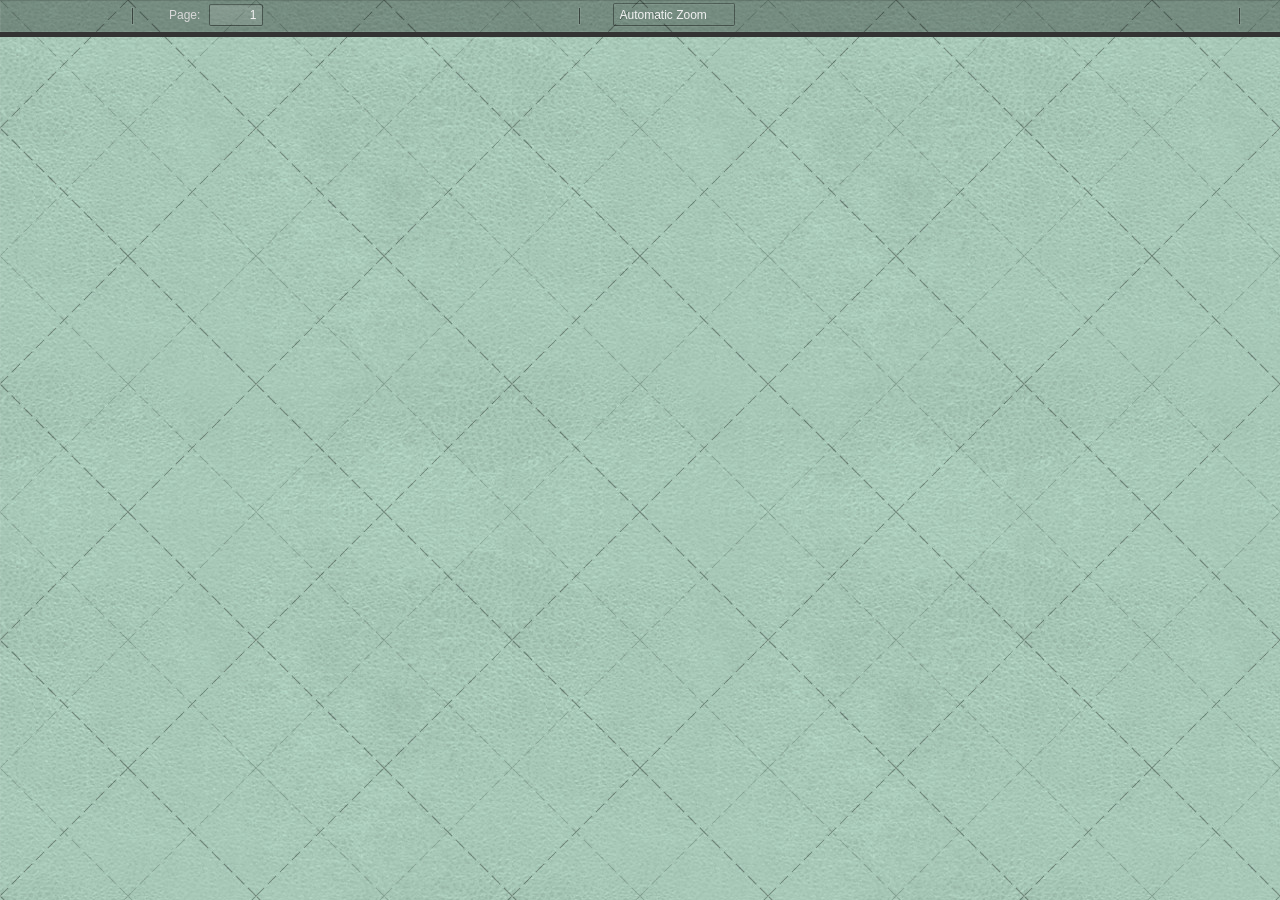
==== index.html @ 66d4f20e "SEO." ====
<!doctype html>
<!--
    Copyright 2012 Mozilla Foundation

    Licensed under the Apache License, Version 2.0 (the "License");
    you may not use this file except in compliance with the License.
    You may obtain a copy of the License at

    http://www.apache.org/licenses/LICENSE-2.0

    Unless required by applicable law or agreed to in writing, software
    distributed under the License is distributed on an "AS IS" BASIS,
    WITHOUT WARRANTIES OR CONDITIONS OF ANY KIND, either express or implied.
    See the License for the specific language governing permissions and
    limitations under the License.

    Adobe CMap resources are covered by their own copyright but the same license:

    Copyright 1990-2015 Adobe Systems Incorporated.

    See https://github.com/adobe-type-tools/cmap-resources
  -->
<html lang="en" dir="ltr" mozdisallowselectionprint moznomarginboxes>
  <head>
    <meta charset="utf-8">
    <meta name="viewport" content="width=device-width, initial-scale=1, maximum-scale=1">
    <meta name="google" content="notranslate">
    <meta http-equiv="X-UA-Compatible" content="IE=edge">
    <title>Kenan Bölükbaşı Resume</title>
    <meta name="author" content="Kenan Bölükbaşı" />
    <meta name="keywords" content="Kenan Bölükbaşı, kenanbölükbaşı, kenanb,
                                   kenanbolukbasi, kenan bolukbasi, twiniwt,
                                   1fps, retro, 6x13games, indie, gamedev,
                                   mobile">
    <meta name="description" content="Game Developer & Designer, CG Generalist, Architect.
                                      Founder, Project Leader and Developer at 6x13 Games.
                                      Theoretical and applied knowledge in programming,
                                      design and media. Broad experience in project management.
                                      Experience in 3D (mesh, solid & CAD), 2D (raster, vector),
                                      and parametric graphics as well as asset pipelines and
                                      tools development. Blender 3D specialist
                                      (Blender Foundation Certified Trainer)." />
    <meta name="date" content="2017" />
    <!-- OpenGraph -->
    <meta name="og:type" content="article">
    <meta name="og:title" content="Kenan Bölükbaşı Resume">
    <meta name="og:url" content="http://kenanb.com/">
    <meta name="og:image" content="http://kenanb.com/thumbnail.jpg">
    <meta name="og:description" content="Game Developer & Designer, CG Generalist, Architect.
                                         Founder, Project Leader and Developer at 6x13 Games.">
    <!-- Twitter -->
    <meta name="twitter:card" content="summary_large_image">
    <meta name="twitter:site" content="@kenanbolukbasi">
    <meta name="twitter:creator" content="@kenanbolukbasi">
    <!-- Canonical URL -->
    <link rel="canonical" href="http://kenanb.com/" />
    <link rel="me" href="https://kenanb.com/">
    <!-- Icons -->
    <link rel="icon" href="favicon.png" />
    <!-- CSS -->
    <link rel="stylesheet" href="/css/kenanb.css?v=1.0" type="text/css" />
    <link rel="stylesheet" href="/css/viewer.css" type="text/css" />
    <!-- PDFJS -->
    <script src="/js/compatibility.js"></script>
    <link rel="resource" type="application/l10n" href="/locale/locale.properties">
    <script src="/js/l10n.js"></script>
    <script src="/js/pdf.js"></script>
    <script type="text/javascript">
      var DEFAULT_URL = 'kenan_bolukbasi_cv.pdf';
    </script>
    <!-- <script src="/js/debugger.js"></script> -->
    <script src="/js/viewer.js"></script>

  </head>
  <body tabindex="1" class="loadingInProgress">
    <!-- <object data="kenan_bolukbasi_cv.pdf" type="application/pdf" width="100%" height="100%"> -->
    <!--   <iframe src="kenan_bolukbasi_cv.pdf" style="border: none;" width="100%" height="100%"> -->
    <!--     This browser does not support PDFs. Please download the PDF to view it: <a href="kenan_bolukbasi_cv.pdf">Download PDF</a> -->
    <!--   </iframe> -->
    <!-- </object> -->
    <div id="outerContainer">

      <div id="sidebarContainer">
        <div id="toolbarSidebar">
          <div class="splitToolbarButton toggled">
            <button id="viewThumbnail" class="toolbarButton group toggled" title="Show Thumbnails" tabindex="2" data-l10n-id="thumbs">
              <span data-l10n-id="thumbs_label">Thumbnails</span>
            </button>
            <button id="viewOutline" class="toolbarButton group" title="Show Document Outline" tabindex="3" data-l10n-id="outline">
              <span data-l10n-id="outline_label">Document Outline</span>
            </button>
            <button id="viewAttachments" class="toolbarButton group" title="Show Attachments" tabindex="4" data-l10n-id="attachments">
              <span data-l10n-id="attachments_label">Attachments</span>
            </button>
          </div>
        </div>
        <div id="sidebarContent">
          <div id="thumbnailView">
          </div>
          <div id="outlineView" class="hidden">
          </div>
          <div id="attachmentsView" class="hidden">
          </div>
        </div>
      </div>  <!-- sidebarContainer -->

      <div id="mainContainer">
        <div class="findbar hidden doorHanger hiddenSmallView" id="findbar">
          <label for="findInput" class="toolbarLabel" data-l10n-id="find_label">Find:</label>
          <input id="findInput" class="toolbarField" tabindex="91">
          <div class="splitToolbarButton">
            <button class="toolbarButton findPrevious" title="" id="findPrevious" tabindex="92" data-l10n-id="find_previous">
              <span data-l10n-id="find_previous_label">Previous</span>
            </button>
            <div class="splitToolbarButtonSeparator"></div>
            <button class="toolbarButton findNext" title="" id="findNext" tabindex="93" data-l10n-id="find_next">
              <span data-l10n-id="find_next_label">Next</span>
            </button>
          </div>
          <input type="checkbox" id="findHighlightAll" class="toolbarField" tabindex="94">
          <label for="findHighlightAll" class="toolbarLabel" data-l10n-id="find_highlight">Highlight all</label>
          <input type="checkbox" id="findMatchCase" class="toolbarField" tabindex="95">
          <label for="findMatchCase" class="toolbarLabel" data-l10n-id="find_match_case_label">Match case</label>
          <span id="findResultsCount" class="toolbarLabel hidden"></span>
          <span id="findMsg" class="toolbarLabel"></span>
        </div>  <!-- findbar -->

        <div id="secondaryToolbar" class="secondaryToolbar hidden doorHangerRight">
          <div id="secondaryToolbarButtonContainer">
            <button id="secondaryPresentationMode" class="secondaryToolbarButton presentationMode visibleLargeView" title="Switch to Presentation Mode" tabindex="51" data-l10n-id="presentation_mode">
              <span data-l10n-id="presentation_mode_label">Presentation Mode</span>
            </button>

            <button id="secondaryOpenFile" class="secondaryToolbarButton openFile visibleLargeView" title="Open File" tabindex="52" data-l10n-id="open_file">
              <span data-l10n-id="open_file_label">Open</span>
            </button>

            <button id="secondaryPrint" class="secondaryToolbarButton print visibleMediumView" title="Print" tabindex="53" data-l10n-id="print">
              <span data-l10n-id="print_label">Print</span>
            </button>

            <button id="secondaryDownload" class="secondaryToolbarButton download visibleMediumView" title="Download" tabindex="54" data-l10n-id="download">
              <span data-l10n-id="download_label">Download</span>
            </button>

            <a href="#" id="secondaryViewBookmark" class="secondaryToolbarButton bookmark visibleSmallView" title="Current view (copy or open in new window)" tabindex="55" data-l10n-id="bookmark">
              <span data-l10n-id="bookmark_label">Current View</span>
            </a>

            <div class="horizontalToolbarSeparator visibleLargeView"></div>

            <button id="firstPage" class="secondaryToolbarButton firstPage" title="Go to First Page" tabindex="56" data-l10n-id="first_page">
              <span data-l10n-id="first_page_label">Go to First Page</span>
            </button>
            <button id="lastPage" class="secondaryToolbarButton lastPage" title="Go to Last Page" tabindex="57" data-l10n-id="last_page">
              <span data-l10n-id="last_page_label">Go to Last Page</span>
            </button>

            <div class="horizontalToolbarSeparator"></div>

            <button id="pageRotateCw" class="secondaryToolbarButton rotateCw" title="Rotate Clockwise" tabindex="58" data-l10n-id="page_rotate_cw">
              <span data-l10n-id="page_rotate_cw_label">Rotate Clockwise</span>
            </button>
            <button id="pageRotateCcw" class="secondaryToolbarButton rotateCcw" title="Rotate Counterclockwise" tabindex="59" data-l10n-id="page_rotate_ccw">
              <span data-l10n-id="page_rotate_ccw_label">Rotate Counterclockwise</span>
            </button>

            <div class="horizontalToolbarSeparator"></div>

            <button id="toggleHandTool" class="secondaryToolbarButton handTool" title="Enable hand tool" tabindex="60" data-l10n-id="hand_tool_enable">
              <span data-l10n-id="hand_tool_enable_label">Enable hand tool</span>
            </button>

            <div class="horizontalToolbarSeparator"></div>

            <button id="documentProperties" class="secondaryToolbarButton documentProperties" title="Document Properties…" tabindex="61" data-l10n-id="document_properties">
              <span data-l10n-id="document_properties_label">Document Properties…</span>
            </button>
          </div>
        </div>  <!-- secondaryToolbar -->

        <div class="toolbar">
          <div id="toolbarContainer">
            <div id="toolbarViewer">
              <div id="toolbarViewerLeft">
                <button id="sidebarToggle" class="toolbarButton" title="Toggle Sidebar" tabindex="11" data-l10n-id="toggle_sidebar">
                  <span data-l10n-id="toggle_sidebar_label">Toggle Sidebar</span>
                </button>
                <div class="toolbarButtonSpacer"></div>
                <button id="viewFind" class="toolbarButton group hiddenSmallView" title="Find in Document" tabindex="12" data-l10n-id="findbar">
                  <span data-l10n-id="findbar_label">Find</span>
                </button>
                <div class="splitToolbarButton">
                  <button class="toolbarButton pageUp" title="Previous Page" id="previous" tabindex="13" data-l10n-id="previous">
                    <span data-l10n-id="previous_label">Previous</span>
                  </button>
                  <div class="splitToolbarButtonSeparator"></div>
                  <button class="toolbarButton pageDown" title="Next Page" id="next" tabindex="14" data-l10n-id="next">
                    <span data-l10n-id="next_label">Next</span>
                  </button>
                </div>
                <label id="pageNumberLabel" class="toolbarLabel" for="pageNumber" data-l10n-id="page_label">Page: </label>
                <input type="number" id="pageNumber" class="toolbarField pageNumber" value="1" size="4" min="1" tabindex="15">
                <span id="numPages" class="toolbarLabel"></span>
              </div>
              <div id="toolbarViewerRight">
                <button id="presentationMode" class="toolbarButton presentationMode hiddenLargeView" title="Switch to Presentation Mode" tabindex="31" data-l10n-id="presentation_mode">
                  <span data-l10n-id="presentation_mode_label">Presentation Mode</span>
                </button>

                <button id="openFile" class="toolbarButton openFile hiddenLargeView" title="Open File" tabindex="32" data-l10n-id="open_file">
                  <span data-l10n-id="open_file_label">Open</span>
                </button>

                <button id="print" class="toolbarButton print hiddenMediumView" title="Print" tabindex="33" data-l10n-id="print">
                  <span data-l10n-id="print_label">Print</span>
                </button>

                <button id="download" class="toolbarButton download hiddenMediumView" title="Download" tabindex="34" data-l10n-id="download">
                  <span data-l10n-id="download_label">Download</span>
                </button>
                <a href="#" id="viewBookmark" class="toolbarButton bookmark hiddenSmallView" title="Current view (copy or open in new window)" tabindex="35" data-l10n-id="bookmark">
                  <span data-l10n-id="bookmark_label">Current View</span>
                </a>

                <div class="verticalToolbarSeparator hiddenSmallView"></div>

                <button id="secondaryToolbarToggle" class="toolbarButton" title="Tools" tabindex="36" data-l10n-id="tools">
                  <span data-l10n-id="tools_label">Tools</span>
                </button>
              </div>
              <div class="outerCenter">
                <div class="innerCenter" id="toolbarViewerMiddle">
                  <div class="splitToolbarButton">
                    <button id="zoomOut" class="toolbarButton zoomOut" title="Zoom Out" tabindex="21" data-l10n-id="zoom_out">
                      <span data-l10n-id="zoom_out_label">Zoom Out</span>
                    </button>
                    <div class="splitToolbarButtonSeparator"></div>
                    <button id="zoomIn" class="toolbarButton zoomIn" title="Zoom In" tabindex="22" data-l10n-id="zoom_in">
                      <span data-l10n-id="zoom_in_label">Zoom In</span>
                    </button>
                  </div>
                  <span id="scaleSelectContainer" class="dropdownToolbarButton">
                    <select id="scaleSelect" title="Zoom" tabindex="23" data-l10n-id="zoom">
                      <option id="pageAutoOption" title="" value="auto" selected="selected" data-l10n-id="page_scale_auto">Automatic Zoom</option>
                      <option id="pageActualOption" title="" value="page-actual" data-l10n-id="page_scale_actual">Actual Size</option>
                      <option id="pageFitOption" title="" value="page-fit" data-l10n-id="page_scale_fit">Fit Page</option>
                      <option id="pageWidthOption" title="" value="page-width" data-l10n-id="page_scale_width">Full Width</option>
                      <option id="customScaleOption" title="" value="custom"></option>
                      <option title="" value="0.5" data-l10n-id="page_scale_percent" data-l10n-args='{ "scale": 50 }'>50%</option>
                      <option title="" value="0.75" data-l10n-id="page_scale_percent" data-l10n-args='{ "scale": 75 }'>75%</option>
                      <option title="" value="1" data-l10n-id="page_scale_percent" data-l10n-args='{ "scale": 100 }'>100%</option>
                      <option title="" value="1.25" data-l10n-id="page_scale_percent" data-l10n-args='{ "scale": 125 }'>125%</option>
                      <option title="" value="1.5" data-l10n-id="page_scale_percent" data-l10n-args='{ "scale": 150 }'>150%</option>
                      <option title="" value="2" data-l10n-id="page_scale_percent" data-l10n-args='{ "scale": 200 }'>200%</option>
                      <option title="" value="3" data-l10n-id="page_scale_percent" data-l10n-args='{ "scale": 300 }'>300%</option>
                      <option title="" value="4" data-l10n-id="page_scale_percent" data-l10n-args='{ "scale": 400 }'>400%</option>
                    </select>
                  </span>
                </div>
              </div>
            </div>
            <div id="loadingBar">
              <div class="progress">
                <div class="glimmer">
                </div>
              </div>
            </div>
          </div>
        </div>

        <menu type="context" id="viewerContextMenu">
          <menuitem id="contextFirstPage" label="First Page"
                    data-l10n-id="first_page"></menuitem>
          <menuitem id="contextLastPage" label="Last Page"
                    data-l10n-id="last_page"></menuitem>
          <menuitem id="contextPageRotateCw" label="Rotate Clockwise"
                    data-l10n-id="page_rotate_cw"></menuitem>
          <menuitem id="contextPageRotateCcw" label="Rotate Counter-Clockwise"
                    data-l10n-id="page_rotate_ccw"></menuitem>
        </menu>

        <div id="viewerContainer" tabindex="0">
          <div id="viewer" class="pdfViewer"></div>
        </div>

        <div id="errorWrapper" hidden='true'>
          <div id="errorMessageLeft">
            <span id="errorMessage"></span>
            <button id="errorShowMore" data-l10n-id="error_more_info">
              More Information
            </button>
            <button id="errorShowLess" data-l10n-id="error_less_info" hidden='true'>
              Less Information
            </button>
          </div>
          <div id="errorMessageRight">
            <button id="errorClose" data-l10n-id="error_close">
              Close
            </button>
          </div>
          <div class="clearBoth"></div>
          <textarea id="errorMoreInfo" hidden='true' readonly="readonly"></textarea>
        </div>
      </div> <!-- mainContainer -->

      <div id="overlayContainer" class="hidden">
        <div id="passwordOverlay" class="container hidden">
          <div class="dialog">
            <div class="row">
              <p id="passwordText" data-l10n-id="password_label">Enter the password to open this PDF file:</p>
            </div>
            <div class="row">
              <!-- The type="password" attribute is set via script, to prevent warnings in Firefox for all http:// documents. -->
              <input id="password" class="toolbarField">
            </div>
            <div class="buttonRow">
              <button id="passwordCancel" class="overlayButton"><span data-l10n-id="password_cancel">Cancel</span></button>
              <button id="passwordSubmit" class="overlayButton"><span data-l10n-id="password_ok">OK</span></button>
            </div>
          </div>
        </div>
        <div id="documentPropertiesOverlay" class="container hidden">
          <div class="dialog">
            <div class="row">
              <span data-l10n-id="document_properties_file_name">File name:</span> <p id="fileNameField">-</p>
            </div>
            <div class="row">
              <span data-l10n-id="document_properties_file_size">File size:</span> <p id="fileSizeField">-</p>
            </div>
            <div class="separator"></div>
            <div class="row">
              <span data-l10n-id="document_properties_title">Title:</span> <p id="titleField">-</p>
            </div>
            <div class="row">
              <span data-l10n-id="document_properties_author">Author:</span> <p id="authorField">-</p>
            </div>
            <div class="row">
              <span data-l10n-id="document_properties_subject">Subject:</span> <p id="subjectField">-</p>
            </div>
            <div class="row">
              <span data-l10n-id="document_properties_keywords">Keywords:</span> <p id="keywordsField">-</p>
            </div>
            <div class="row">
              <span data-l10n-id="document_properties_creation_date">Creation Date:</span> <p id="creationDateField">-</p>
            </div>
            <div class="row">
              <span data-l10n-id="document_properties_modification_date">Modification Date:</span> <p id="modificationDateField">-</p>
            </div>
            <div class="row">
              <span data-l10n-id="document_properties_creator">Creator:</span> <p id="creatorField">-</p>
            </div>
            <div class="separator"></div>
            <div class="row">
              <span data-l10n-id="document_properties_producer">PDF Producer:</span> <p id="producerField">-</p>
            </div>
            <div class="row">
              <span data-l10n-id="document_properties_version">PDF Version:</span> <p id="versionField">-</p>
            </div>
            <div class="row">
              <span data-l10n-id="document_properties_page_count">Page Count:</span> <p id="pageCountField">-</p>
            </div>
            <div class="buttonRow">
              <button id="documentPropertiesClose" class="overlayButton"><span data-l10n-id="document_properties_close">Close</span></button>
            </div>
          </div>
        </div>
      </div>  <!-- overlayContainer -->

    </div> <!-- outerContainer -->
    <div id="printContainer"></div>
    <div id="mozPrintCallback-shim" hidden>
      <style>
        @media print {
        #printContainer div {
        page-break-after: always;
        page-break-inside: avoid;
        }
        }
      </style>
      <style scoped>
        #mozPrintCallback-shim {
        position: fixed;
        top: 0;
        left: 0;
        height: 100%;
        width: 100%;
        z-index: 9999999;

        display: block;
        text-align: center;
        background-color: rgba(0, 0, 0, 0.5);
        }
        #mozPrintCallback-shim[hidden] {
        display: none;
        }
        @media print {
        #mozPrintCallback-shim {
        display: none;
        }
        }

        #mozPrintCallback-shim .mozPrintCallback-dialog-box {
        display: inline-block;
        margin: -50px auto 0;
        position: relative;
        top: 45%;
        left: 0;
        min-width: 220px;
        max-width: 400px;

        padding: 9px;

        border: 1px solid hsla(0, 0%, 0%, .5);
        border-radius: 2px;
        box-shadow: 0 1px 4px rgba(0, 0, 0, 0.3);

        background-color: #474747;

        color: hsl(0, 0%, 85%);
        font-size: 16px;
        line-height: 20px;
        }
        #mozPrintCallback-shim .progress-row {
        clear: both;
        padding: 1em 0;
        }
        #mozPrintCallback-shim progress {
        width: 100%;
        }
        #mozPrintCallback-shim .relative-progress {
        clear: both;
        float: right;
        }
        #mozPrintCallback-shim .progress-actions {
        clear: both;
        }
      </style>
      <div class="mozPrintCallback-dialog-box">
        <!-- TODO: Localise the following strings -->
        Preparing document for printing...
        <div class="progress-row">
          <progress value="0" max="100"></progress>
          <span class="relative-progress">0%</span>
        </div>
        <div class="progress-actions">
          <input type="button" value="Cancel" class="mozPrintCallback-cancel">
        </div>
      </div>
    </div>

  </body>
</html>
---- css/kenanb.css ----
body {
    height: 98vh;
}

body {
    min-height: 98vh;
}
---- css/viewer.css ----
/* Copyright 2014 Mozilla Foundation
 *
 * Licensed under the Apache License, Version 2.0 (the "License");
 * you may not use this file except in compliance with the License.
 * You may obtain a copy of the License at
 *
 *     http://www.apache.org/licenses/LICENSE-2.0
 *
 * Unless required by applicable law or agreed to in writing, software
 * distributed under the License is distributed on an "AS IS" BASIS,
 * WITHOUT WARRANTIES OR CONDITIONS OF ANY KIND, either express or implied.
 * See the License for the specific language governing permissions and
 * limitations under the License.
 */

.textLayer {
  position: absolute;
  left: 0;
  top: 0;
  right: 0;
  bottom: 0;
  overflow: hidden;
  opacity: 0.2;
  line-height: 1.0;
}

.textLayer > div {
  color: transparent;
  position: absolute;
  white-space: pre;
  cursor: text;
  -webkit-transform-origin: 0% 0%;
  -moz-transform-origin: 0% 0%;
  -o-transform-origin: 0% 0%;
  -ms-transform-origin: 0% 0%;
  transform-origin: 0% 0%;
}

.textLayer .highlight {
  margin: -1px;
  padding: 1px;

  background-color: rgb(180, 0, 170);
  border-radius: 4px;
}

.textLayer .highlight.begin {
  border-radius: 4px 0px 0px 4px;
}

.textLayer .highlight.end {
  border-radius: 0px 4px 4px 0px;
}

.textLayer .highlight.middle {
  border-radius: 0px;
}

.textLayer .highlight.selected {
  background-color: rgb(0, 100, 0);
}

.textLayer ::selection { background: rgb(0,0,255); }
.textLayer ::-moz-selection { background: rgb(0,0,255); }

.textLayer .endOfContent {
  display: block;
  position: absolute;
  left: 0px;
  top: 100%;
  right: 0px;
  bottom: 0px;
  z-index: -1;
  cursor: default;
  -webkit-user-select: none;
  -ms-user-select: none;
  -moz-user-select: none;
}

.textLayer .endOfContent.active {
  top: 0px;
}


.annotationLayer section {
  position: absolute;
}

.annotationLayer .linkAnnotation > a {
  position: absolute;
  font-size: 1em;
  top: 0;
  left: 0;
  width: 100%;
  height: 100%;
}

.annotationLayer .linkAnnotation > a /* -ms-a */  {
  background: url("[data-uri]") 0 0 repeat;
}

.annotationLayer .linkAnnotation > a:hover {
  opacity: 0.2;
  background: #ff0;
  box-shadow: 0px 2px 10px #ff0;
}

.annotationLayer .textAnnotation img {
  position: absolute;
  cursor: pointer;
}

.annotationLayer .popupWrapper {
  position: absolute;
  width: 20em;
}

.annotationLayer .popup {
  position: absolute;
  z-index: 200;
  max-width: 20em;
  background-color: #FFFF99;
  box-shadow: 0px 2px 5px #333;
  border-radius: 2px;
  padding: 0.6em;
  margin-left: 5px;
  cursor: pointer;
  word-wrap: break-word;
}

.annotationLayer .popup h1 {
  font-size: 1em;
  border-bottom: 1px solid #000000;
  padding-bottom: 0.2em;
}

.annotationLayer .popup p {
  padding-top: 0.2em;
}

.annotationLayer .highlightAnnotation,
.annotationLayer .underlineAnnotation,
.annotationLayer .squigglyAnnotation,
.annotationLayer .strikeoutAnnotation,
.annotationLayer .fileAttachmentAnnotation {
  cursor: pointer;
}

.pdfViewer .canvasWrapper {
  overflow: hidden;
}

.pdfViewer .page {
  direction: ltr;
  width: 816px;
  height: 1056px;
  margin: 1px auto -8px auto;
  position: relative;
  overflow: visible;
  border: 9px solid transparent;
  background-clip: content-box;
  border-image: url(../images/shadow.png) 9 9 repeat;
  background-color: white;
}

.pdfViewer.removePageBorders .page {
  margin: 0px auto 10px auto;
  border: none;
}

.pdfViewer .page canvas {
  margin: 0;
  display: block;
}

.pdfViewer .page .loadingIcon {
  position: absolute;
  display: block;
  left: 0;
  top: 0;
  right: 0;
  bottom: 0;
  background: url('../images/loading-icon.gif') center no-repeat;
}

.pdfPresentationMode:-webkit-full-screen .pdfViewer .page {
  margin-bottom: 100%;
  border: 0;
}

.pdfPresentationMode:-moz-full-screen .pdfViewer .page {
  margin-bottom: 100%;
  border: 0;
}

.pdfPresentationMode:-ms-fullscreen .pdfViewer .page {
  margin-bottom: 100% !important;
  border: 0;
}

.pdfPresentationMode:fullscreen .pdfViewer .page {
  margin-bottom: 100%;
  border: 0;
}

* {
  padding: 0;
  margin: 0;
}

html {
  height: 100%;
  width: 100%;
  /* Font size is needed to make the activity bar the correct size. */
  font-size: 10px;
}

body {
  height: 100%;
  width: 100%;
  background-color: #404040;
  background-image: url(../images/bg.jpg);
}

body,
input,
button,
select {
  font: message-box;
  outline: none;
}

.hidden {
  display: none !important;
}
[hidden] {
  display: none !important;
}

#viewerContainer.pdfPresentationMode:-webkit-full-screen {
  top: 0px;
  border-top: 2px solid transparent;
  background-color: #000;
  width: 100%;
  height: 100%;
  overflow: hidden;
  cursor: none;
  -webkit-user-select: none;
}

#viewerContainer.pdfPresentationMode:-moz-full-screen {
  top: 0px;
  border-top: 2px solid transparent;
  background-color: #000;
  width: 100%;
  height: 100%;
  overflow: hidden;
  cursor: none;
  -moz-user-select: none;
}

#viewerContainer.pdfPresentationMode:-ms-fullscreen {
  top: 0px !important;
  border-top: 2px solid transparent;
  width: 100%;
  height: 100%;
  overflow: hidden !important;
  cursor: none;
  -ms-user-select: none;
}

#viewerContainer.pdfPresentationMode:-ms-fullscreen::-ms-backdrop {
  background-color: #000;
}

#viewerContainer.pdfPresentationMode:fullscreen {
  top: 0px;
  border-top: 2px solid transparent;
  background-color: #000;
  width: 100%;
  height: 100%;
  overflow: hidden;
  cursor: none;
  -webkit-user-select: none;
  -moz-user-select: none;
  -ms-user-select: none;
}

.pdfPresentationMode:-webkit-full-screen a:not(.internalLink) {
  display: none;
}

.pdfPresentationMode:-moz-full-screen a:not(.internalLink) {
  display: none;
}

.pdfPresentationMode:-ms-fullscreen a:not(.internalLink) {
  display: none !important;
}

.pdfPresentationMode:fullscreen a:not(.internalLink) {
  display: none;
}

.pdfPresentationMode:-webkit-full-screen .textLayer > div {
  cursor: none;
}

.pdfPresentationMode:-moz-full-screen .textLayer > div {
  cursor: none;
}

.pdfPresentationMode:-ms-fullscreen .textLayer > div {
  cursor: none;
}

.pdfPresentationMode:fullscreen .textLayer > div {
  cursor: none;
}

.pdfPresentationMode.pdfPresentationModeControls > *,
.pdfPresentationMode.pdfPresentationModeControls .textLayer > div {
  cursor: default;
}

/* outer/inner center provides horizontal center */
.outerCenter {
  pointer-events: none;
  position: relative;
}
html[dir='ltr'] .outerCenter {
  float: right;
  right: 50%;
}
html[dir='rtl'] .outerCenter {
  float: left;
  left: 50%;
}
.innerCenter {
  pointer-events: auto;
  position: relative;
}
html[dir='ltr'] .innerCenter {
  float: right;
  right: -50%;
}
html[dir='rtl'] .innerCenter {
  float: left;
  left: -50%;
}

#outerContainer {
  width: 100%;
  height: 100%;
  position: relative;
}

#sidebarContainer {
  position: absolute;
  top: 0;
  bottom: 0;
  width: 200px;
  visibility: hidden;
  -webkit-transition-duration: 200ms;
  -webkit-transition-timing-function: ease;
  transition-duration: 200ms;
  transition-timing-function: ease;

}
html[dir='ltr'] #sidebarContainer {
  -webkit-transition-property: left;
  transition-property: left;
  left: -200px;
}
html[dir='rtl'] #sidebarContainer {
  -webkit-transition-property: right;
  transition-property: right;
  right: -200px;
}

#outerContainer.sidebarMoving > #sidebarContainer,
#outerContainer.sidebarOpen > #sidebarContainer {
  visibility: visible;
}
html[dir='ltr'] #outerContainer.sidebarOpen > #sidebarContainer {
  left: 0px;
}
html[dir='rtl'] #outerContainer.sidebarOpen > #sidebarContainer {
  right: 0px;
}

#mainContainer {
  position: absolute;
  top: 0;
  right: 0;
  bottom: 0;
  left: 0;
  min-width: 320px;
  -webkit-transition-duration: 200ms;
  -webkit-transition-timing-function: ease;
  transition-duration: 200ms;
  transition-timing-function: ease;
}
html[dir='ltr'] #outerContainer.sidebarOpen > #mainContainer {
  -webkit-transition-property: left;
  transition-property: left;
  left: 200px;
}
html[dir='rtl'] #outerContainer.sidebarOpen > #mainContainer {
  -webkit-transition-property: right;
  transition-property: right;
  right: 200px;
}

#sidebarContent {
  top: 32px;
  bottom: 0;
  overflow: auto;
  -webkit-overflow-scrolling: touch;
  position: absolute;
  width: 200px;
  background-color: hsla(0,0%,0%,.1);
}
html[dir='ltr'] #sidebarContent {
  left: 0;
  box-shadow: inset -1px 0 0 hsla(0,0%,0%,.25);
}
html[dir='rtl'] #sidebarContent {
  right: 0;
  box-shadow: inset 1px 0 0 hsla(0,0%,0%,.25);
}

#viewerContainer {
  overflow: auto;
  -webkit-overflow-scrolling: touch;
  position: absolute;
  top: 32px;
  right: 0;
  bottom: 0;
  left: 0;
  outline: none;
}
html[dir='ltr'] #viewerContainer {
  box-shadow: inset 1px 0 0 hsla(0,0%,100%,.05);
}
html[dir='rtl'] #viewerContainer {
  box-shadow: inset -1px 0 0 hsla(0,0%,100%,.05);
}

.toolbar {
  position: relative;
  left: 0;
  right: 0;
  z-index: 9999;
  cursor: default;
}

#toolbarContainer {
  width: 100%;
}

#toolbarSidebar {
  width: 200px;
  height: 32px;
  background-color: rgba(0, 0, 0, 0.3);
}
html[dir='ltr'] #toolbarSidebar {
  box-shadow: inset -1px 0 0 rgba(0, 0, 0, 0.25),
              inset 0 -1px 0 hsla(0,0%,100%,.05),
              0 1px 0 hsla(0,0%,0%,.15),
              0 0 1px hsla(0,0%,0%,.1);
}
html[dir='rtl'] #toolbarSidebar {
  box-shadow: inset 1px 0 0 rgba(0, 0, 0, 0.25),
              inset 0 1px 0 hsla(0,0%,100%,.05),
              0 1px 0 hsla(0,0%,0%,.15),
              0 0 1px hsla(0,0%,0%,.1);
}

#toolbarContainer, .findbar, .secondaryToolbar {
  position: relative;
  height: 32px;
  background-color: rgba(0, 0, 0, 0.3);
}

html[dir='ltr'] #toolbarContainer, .findbar, .secondaryToolbar {
  box-shadow: inset 1px 0 0 hsla(0,0%,100%,.08),
              inset 0 1px 1px hsla(0,0%,0%,.15),
              inset 0 -1px 0 hsla(0,0%,100%,.05),
              0 1px 0 hsla(0,0%,0%,.15),
              0 1px 1px hsla(0,0%,0%,.1);
}
html[dir='rtl'] #toolbarContainer, .findbar, .secondaryToolbar {
  box-shadow: inset -1px 0 0 hsla(0,0%,100%,.08),
              inset 0 1px 1px hsla(0,0%,0%,.15),
              inset 0 -1px 0 hsla(0,0%,100%,.05),
              0 1px 0 hsla(0,0%,0%,.15),
              0 1px 1px hsla(0,0%,0%,.1);
}

#toolbarViewer {
  height: 32px;
}

#loadingBar {
  position: relative;
  width: 100%;
  height: 4px;
  background-color: #333;
  border-bottom: 1px solid #333;
}

#loadingBar .progress {
  position: absolute;
  top: 0;
  left: 0;
  width: 0%;
  height: 100%;
  background-color: #ddd;
  overflow: hidden;
  -webkit-transition: width 200ms;
  transition: width 200ms;
}

@-webkit-keyframes progressIndeterminate {
  0% { left: -142px; }
  100% { left: 0; }
}

@keyframes progressIndeterminate {
  0% { left: -142px; }
  100% { left: 0; }
}

#loadingBar .progress.indeterminate {
  background-color: #999;
  -webkit-transition: none;
  transition: none;
}

#loadingBar .progress.indeterminate .glimmer {
  position: absolute;
  top: 0;
  left: 0;
  height: 100%;
  width: calc(100% + 150px);

  background: repeating-linear-gradient(135deg,
                                        #bbb 0, #999 5px,
                                        #999 45px, #ddd 55px,
                                        #ddd 95px, #bbb 100px);

  -webkit-animation: progressIndeterminate 950ms linear infinite;
  animation: progressIndeterminate 950ms linear infinite;
}

.findbar, .secondaryToolbar {
  top: 32px;
  position: absolute;
  z-index: 10000;
  height: 32px;

  min-width: 16px;
  padding: 0px 6px 0px 6px;
  margin: 4px 2px 4px 2px;
  color: hsl(0,0%,85%);
  font-size: 12px;
  line-height: 14px;
  text-align: left;
  cursor: default;
}

html[dir='ltr'] .findbar {
  left: 68px;
}

html[dir='rtl'] .findbar {
  right: 68px;
}

.findbar label {
  -webkit-user-select: none;
  -moz-user-select: none;
}

#findInput[data-status="pending"] {
  background-image: url(../images/loading-small.png);
  background-repeat: no-repeat;
  background-position: right;
}
html[dir='rtl'] #findInput[data-status="pending"] {
  background-position: left;
}

.secondaryToolbar {
  padding: 6px;
  height: auto;
  z-index: 30000;
}
html[dir='ltr'] .secondaryToolbar {
  right: 4px;
}
html[dir='rtl'] .secondaryToolbar {
  left: 4px;
}

#secondaryToolbarButtonContainer {
  max-width: 200px;
  max-height: 400px;
  overflow-y: auto;
  -webkit-overflow-scrolling: touch;
  margin-bottom: -4px;
}

.doorHanger,
.doorHangerRight {
  border: 1px solid hsla(0,0%,0%,.5);
  border-radius: 2px;
  box-shadow: 0 1px 4px rgba(0, 0, 0, 0.3);
}
.doorHanger:after, .doorHanger:before,
.doorHangerRight:after, .doorHangerRight:before {
  bottom: 100%;
  border: solid transparent;
  content: " ";
  height: 0;
  width: 0;
  position: absolute;
  pointer-events: none;
}
.doorHanger:after,
.doorHangerRight:after {
  border-bottom-color: hsla(0,0%,32%,.99);
  border-width: 8px;
}
.doorHanger:before,
.doorHangerRight:before {
  border-bottom-color: hsla(0,0%,0%,.5);
  border-width: 9px;
}

html[dir='ltr'] .doorHanger:after,
html[dir='rtl'] .doorHangerRight:after {
  left: 13px;
  margin-left: -8px;
}

html[dir='ltr'] .doorHanger:before,
html[dir='rtl'] .doorHangerRight:before {
  left: 13px;
  margin-left: -9px;
}

html[dir='rtl'] .doorHanger:after,
html[dir='ltr'] .doorHangerRight:after {
  right: 13px;
  margin-right: -8px;
}

html[dir='rtl'] .doorHanger:before,
html[dir='ltr'] .doorHangerRight:before {
  right: 13px;
  margin-right: -9px;
}

#findResultsCount {
  background-color: hsl(0, 0%, 85%);
  color: hsl(0, 0%, 32%);
  text-align: center;
  padding: 3px 4px;
}

#findMsg {
  font-style: italic;
  color: #A6B7D0;
}

#findInput.notFound {
  background-color: rgb(255, 102, 102);
}

html[dir='ltr'] #toolbarViewerLeft {
  margin-left: -1px;
}
html[dir='rtl'] #toolbarViewerRight {
  margin-right: -1px;
}

html[dir='ltr'] #toolbarViewerLeft,
html[dir='rtl'] #toolbarViewerRight {
  position: absolute;
  top: 0;
  left: 0;
}
html[dir='ltr'] #toolbarViewerRight,
html[dir='rtl'] #toolbarViewerLeft {
  position: absolute;
  top: 0;
  right: 0;
}
html[dir='ltr'] #toolbarViewerLeft > *,
html[dir='ltr'] #toolbarViewerMiddle > *,
html[dir='ltr'] #toolbarViewerRight > *,
html[dir='ltr'] .findbar > * {
  position: relative;
  float: left;
}
html[dir='rtl'] #toolbarViewerLeft > *,
html[dir='rtl'] #toolbarViewerMiddle > *,
html[dir='rtl'] #toolbarViewerRight > *,
html[dir='rtl'] .findbar > * {
  position: relative;
  float: right;
}

html[dir='ltr'] .splitToolbarButton {
  margin: 3px 2px 4px 0;
  display: inline-block;
}
html[dir='rtl'] .splitToolbarButton {
  margin: 3px 0 4px 2px;
  display: inline-block;
}
html[dir='ltr'] .splitToolbarButton > .toolbarButton {
  border-radius: 0;
  float: left;
}
html[dir='rtl'] .splitToolbarButton > .toolbarButton {
  border-radius: 0;
  float: right;
}

.toolbarButton,
.secondaryToolbarButton,
.overlayButton {
  border: 0 none;
  background: none;
  width: 32px;
  height: 25px;
}

.toolbarButton > span {
  display: inline-block;
  width: 0;
  height: 0;
  overflow: hidden;
}

.toolbarButton[disabled],
.secondaryToolbarButton[disabled],
.overlayButton[disabled] {
  opacity: .5;
}

.toolbarButton.group {
  margin-right: 0;
}

.splitToolbarButton.toggled .toolbarButton {
  margin: 0;
}

.splitToolbarButton:hover > .toolbarButton,
.splitToolbarButton:focus > .toolbarButton,
.splitToolbarButton.toggled > .toolbarButton,
.toolbarButton.textButton {
  background-color: hsla(0,0%,0%,.12);
  background-image: linear-gradient(hsla(0,0%,100%,.05), hsla(0,0%,100%,0));
  background-clip: padding-box;
  border: 1px solid hsla(0,0%,0%,.35);
  border-color: hsla(0,0%,0%,.32) hsla(0,0%,0%,.38) hsla(0,0%,0%,.42);
  box-shadow: 0 1px 0 hsla(0,0%,100%,.05) inset,
              0 0 1px hsla(0,0%,100%,.15) inset,
              0 1px 0 hsla(0,0%,100%,.05);
  -webkit-transition-property: background-color, border-color, box-shadow;
  -webkit-transition-duration: 150ms;
  -webkit-transition-timing-function: ease;
  transition-property: background-color, border-color, box-shadow;
  transition-duration: 150ms;
  transition-timing-function: ease;

}
.splitToolbarButton > .toolbarButton:hover,
.splitToolbarButton > .toolbarButton:focus,
.dropdownToolbarButton:hover,
.overlayButton:hover,
.overlayButton:focus,
.toolbarButton.textButton:hover,
.toolbarButton.textButton:focus {
  background-color: hsla(0,0%,0%,.2);
  box-shadow: 0 1px 0 hsla(0,0%,100%,.05) inset,
              0 0 1px hsla(0,0%,100%,.15) inset,
              0 0 1px hsla(0,0%,0%,.05);
  z-index: 199;
}
.splitToolbarButton > .toolbarButton {
  position: relative;
}
html[dir='ltr'] .splitToolbarButton > .toolbarButton:first-child,
html[dir='rtl'] .splitToolbarButton > .toolbarButton:last-child {
  position: relative;
  margin: 0;
  margin-right: -1px;
  border-top-left-radius: 2px;
  border-bottom-left-radius: 2px;
  border-right-color: transparent;
}
html[dir='ltr'] .splitToolbarButton > .toolbarButton:last-child,
html[dir='rtl'] .splitToolbarButton > .toolbarButton:first-child {
  position: relative;
  margin: 0;
  margin-left: -1px;
  border-top-right-radius: 2px;
  border-bottom-right-radius: 2px;
  border-left-color: transparent;
}
.splitToolbarButtonSeparator {
  padding: 8px 0;
  width: 1px;
  background-color: hsla(0,0%,0%,.5);
  z-index: 99;
  box-shadow: 0 0 0 1px hsla(0,0%,100%,.08);
  display: inline-block;
  margin: 5px 0;
}
html[dir='ltr'] .splitToolbarButtonSeparator {
  float: left;
}
html[dir='rtl'] .splitToolbarButtonSeparator {
  float: right;
}
.splitToolbarButton:hover > .splitToolbarButtonSeparator,
.splitToolbarButton.toggled > .splitToolbarButtonSeparator {
  padding: 12px 0;
  margin: 1px 0;
  box-shadow: 0 0 0 1px hsla(0,0%,100%,.03);
  -webkit-transition-property: padding;
  -webkit-transition-duration: 10ms;
  -webkit-transition-timing-function: ease;
  transition-property: padding;
  transition-duration: 10ms;
  transition-timing-function: ease;
}

.toolbarButton,
.dropdownToolbarButton,
.secondaryToolbarButton,
.overlayButton {
  min-width: 16px;
  padding: 2px 6px 0;
  border: 1px solid transparent;
  border-radius: 2px;
  color: hsla(0,0%,100%,.8);
  font-size: 12px;
  line-height: 14px;
  -webkit-user-select: none;
  -moz-user-select: none;
  -ms-user-select: none;
  /* Opera does not support user-select, use <... unselectable="on"> instead */
  cursor: default;
  -webkit-transition-property: background-color, border-color, box-shadow;
  -webkit-transition-duration: 150ms;
  -webkit-transition-timing-function: ease;
  transition-property: background-color, border-color, box-shadow;
  transition-duration: 150ms;
  transition-timing-function: ease;
}

html[dir='ltr'] .toolbarButton,
html[dir='ltr'] .overlayButton,
html[dir='ltr'] .dropdownToolbarButton {
  margin: 3px 2px 4px 0;
}
html[dir='rtl'] .toolbarButton,
html[dir='rtl'] .overlayButton,
html[dir='rtl'] .dropdownToolbarButton {
  margin: 3px 0 4px 2px;
}

.toolbarButton:hover,
.toolbarButton:focus,
.dropdownToolbarButton,
.overlayButton,
.secondaryToolbarButton:hover,
.secondaryToolbarButton:focus {
  background-color: hsla(0,0%,0%,.12);
  background-image: linear-gradient(hsla(0,0%,100%,.05), hsla(0,0%,100%,0));
  background-clip: padding-box;
  border: 1px solid hsla(0,0%,0%,.35);
  border-color: hsla(0,0%,0%,.32) hsla(0,0%,0%,.38) hsla(0,0%,0%,.42);
  box-shadow: 0 1px 0 hsla(0,0%,100%,.05) inset,
              0 0 1px hsla(0,0%,100%,.15) inset,
              0 1px 0 hsla(0,0%,100%,.05);
}

.toolbarButton:hover:active,
.overlayButton:hover:active,
.dropdownToolbarButton:hover:active,
.secondaryToolbarButton:hover:active {
  background-color: hsla(0,0%,0%,.2);
  background-image: linear-gradient(hsla(0,0%,100%,.05), hsla(0,0%,100%,0));
  border-color: hsla(0,0%,0%,.35) hsla(0,0%,0%,.4) hsla(0,0%,0%,.45);
  box-shadow: 0 1px 1px hsla(0,0%,0%,.1) inset,
              0 0 1px hsla(0,0%,0%,.2) inset,
              0 1px 0 hsla(0,0%,100%,.05);
  -webkit-transition-property: background-color, border-color, box-shadow;
  -webkit-transition-duration: 10ms;
  -webkit-transition-timing-function: linear;
  transition-property: background-color, border-color, box-shadow;
  transition-duration: 10ms;
  transition-timing-function: linear;
}

.toolbarButton.toggled,
.splitToolbarButton.toggled > .toolbarButton.toggled,
.secondaryToolbarButton.toggled {
  background-color: hsla(0,0%,0%,.3);
  background-image: linear-gradient(hsla(0,0%,100%,.05), hsla(0,0%,100%,0));
  border-color: hsla(0,0%,0%,.4) hsla(0,0%,0%,.45) hsla(0,0%,0%,.5);
  box-shadow: 0 1px 1px hsla(0,0%,0%,.1) inset,
              0 0 1px hsla(0,0%,0%,.2) inset,
              0 1px 0 hsla(0,0%,100%,.05);
  -webkit-transition-property: background-color, border-color, box-shadow;
  -webkit-transition-duration: 10ms;
  -webkit-transition-timing-function: linear;
  transition-property: background-color, border-color, box-shadow;
  transition-duration: 10ms;
  transition-timing-function: linear;
}

.toolbarButton.toggled:hover:active,
.splitToolbarButton.toggled > .toolbarButton.toggled:hover:active,
.secondaryToolbarButton.toggled:hover:active {
  background-color: hsla(0,0%,0%,.4);
  border-color: hsla(0,0%,0%,.4) hsla(0,0%,0%,.5) hsla(0,0%,0%,.55);
  box-shadow: 0 1px 1px hsla(0,0%,0%,.2) inset,
              0 0 1px hsla(0,0%,0%,.3) inset,
              0 1px 0 hsla(0,0%,100%,.05);
}

.dropdownToolbarButton {
  width: 120px;
  max-width: 120px;
  padding: 0;
  overflow: hidden;
  background: url(../images/toolbarButton-menuArrows.png) no-repeat;
}
html[dir='ltr'] .dropdownToolbarButton {
  background-position: 95%;
}
html[dir='rtl'] .dropdownToolbarButton {
  background-position: 5%;
}

.dropdownToolbarButton > select {
  min-width: 140px;
  font-size: 12px;
  color: hsl(0,0%,95%);
  margin: 0;
  padding: 3px 2px 2px;
  border: none;
  background: rgba(0,0,0,0); /* Opera does not support 'transparent' <select> background */
}

.dropdownToolbarButton > select > option {
  background: hsl(0,0%,24%);
}

#customScaleOption {
  display: none;
}

#pageWidthOption {
  border-bottom: 1px rgba(255, 255, 255, .5) solid;
}

html[dir='ltr'] .splitToolbarButton:first-child,
html[dir='ltr'] .toolbarButton:first-child,
html[dir='rtl'] .splitToolbarButton:last-child,
html[dir='rtl'] .toolbarButton:last-child {
  margin-left: 4px;
}
html[dir='ltr'] .splitToolbarButton:last-child,
html[dir='ltr'] .toolbarButton:last-child,
html[dir='rtl'] .splitToolbarButton:first-child,
html[dir='rtl'] .toolbarButton:first-child {
  margin-right: 4px;
}

.toolbarButtonSpacer {
  width: 30px;
  display: inline-block;
  height: 1px;
}

.toolbarButtonFlexibleSpacer {
  -webkit-box-flex: 1;
  -moz-box-flex: 1;
  min-width: 30px;
}

html[dir='ltr'] #findPrevious {
  margin-left: 3px;
}
html[dir='ltr'] #findNext {
  margin-right: 3px;
}

html[dir='rtl'] #findPrevious {
  margin-right: 3px;
}
html[dir='rtl'] #findNext {
  margin-left: 3px;
}

.toolbarButton::before,
.secondaryToolbarButton::before {
  /* All matching images have a size of 16x16
   * All relevant containers have a size of 32x25 */
  position: absolute;
  display: inline-block;
  top: 4px;
  left: 7px;
}

html[dir="ltr"] .secondaryToolbarButton::before {
  left: 4px;
}
html[dir="rtl"] .secondaryToolbarButton::before {
  right: 4px;
}

html[dir='ltr'] .toolbarButton#sidebarToggle::before {
  content: url(../images/toolbarButton-sidebarToggle.png);
}
html[dir='rtl'] .toolbarButton#sidebarToggle::before {
  content: url(../images/toolbarButton-sidebarToggle-rtl.png);
}

html[dir='ltr'] .toolbarButton#secondaryToolbarToggle::before {
  content: url(../images/toolbarButton-secondaryToolbarToggle.png);
}
html[dir='rtl'] .toolbarButton#secondaryToolbarToggle::before {
  content: url(../images/toolbarButton-secondaryToolbarToggle-rtl.png);
}

html[dir='ltr'] .toolbarButton.findPrevious::before {
  content: url(../images/findbarButton-previous.png);
}
html[dir='rtl'] .toolbarButton.findPrevious::before {
  content: url(../images/findbarButton-previous-rtl.png);
}

html[dir='ltr'] .toolbarButton.findNext::before {
  content: url(../images/findbarButton-next.png);
}
html[dir='rtl'] .toolbarButton.findNext::before {
  content: url(../images/findbarButton-next-rtl.png);
}

html[dir='ltr'] .toolbarButton.pageUp::before {
  content: url(../images/toolbarButton-pageUp.png);
}
html[dir='rtl'] .toolbarButton.pageUp::before {
  content: url(../images/toolbarButton-pageUp-rtl.png);
}

html[dir='ltr'] .toolbarButton.pageDown::before {
  content: url(../images/toolbarButton-pageDown.png);
}
html[dir='rtl'] .toolbarButton.pageDown::before {
  content: url(../images/toolbarButton-pageDown-rtl.png);
}

.toolbarButton.zoomOut::before {
  content: url(../images/toolbarButton-zoomOut.png);
}

.toolbarButton.zoomIn::before {
  content: url(../images/toolbarButton-zoomIn.png);
}

.toolbarButton.presentationMode::before,
.secondaryToolbarButton.presentationMode::before {
  content: url(../images/toolbarButton-presentationMode.png);
}

.toolbarButton.print::before,
.secondaryToolbarButton.print::before {
  content: url(../images/toolbarButton-print.png);
}

.toolbarButton.openFile::before,
.secondaryToolbarButton.openFile::before {
  content: url(../images/toolbarButton-openFile.png);
}

.toolbarButton.download::before,
.secondaryToolbarButton.download::before {
  content: url(../images/toolbarButton-download.png);
}

.toolbarButton.bookmark,
.secondaryToolbarButton.bookmark {
  -webkit-box-sizing: border-box;
  -moz-box-sizing: border-box;
  box-sizing: border-box;
  outline: none;
  padding-top: 4px;
  text-decoration: none;
}
.secondaryToolbarButton.bookmark {
  padding-top: 5px;
}

.bookmark[href='#'] {
  opacity: .5;
  pointer-events: none;
}

.toolbarButton.bookmark::before,
.secondaryToolbarButton.bookmark::before {
  content: url(../images/toolbarButton-bookmark.png);
}


.toolbarButton.retweet,
.secondaryToolbarButton.retweet {
  -webkit-box-sizing: border-box;
  -moz-box-sizing: border-box;
  box-sizing: border-box;
  outline: none;
  padding-top: 4px;
  text-decoration: none;
}
.secondaryToolbarButton.retweet {
  padding-top: 5px;
}

.retweet[href='#'] {
  opacity: .5;
  pointer-events: none;
}

.toolbarButton.retweet::before,
.secondaryToolbarButton.retweet::before {
  content: url(../images/toolbarButton-retweet.png);
}

#viewThumbnail.toolbarButton::before {
  content: url(../images/toolbarButton-viewThumbnail.png);
}

html[dir="ltr"] #viewOutline.toolbarButton::before {
  content: url(../images/toolbarButton-viewOutline.png);
}
html[dir="rtl"] #viewOutline.toolbarButton::before {
  content: url(../images/toolbarButton-viewOutline-rtl.png);
}

#viewAttachments.toolbarButton::before {
  content: url(../images/toolbarButton-viewAttachments.png);
}

#viewFind.toolbarButton::before {
  content: url(../images/toolbarButton-search.png);
}

.secondaryToolbarButton {
  position: relative;
  margin: 0 0 4px 0;
  padding: 3px 0 1px 0;
  height: auto;
  min-height: 25px;
  width: auto;
  min-width: 100%;
  white-space: normal;
}
html[dir="ltr"] .secondaryToolbarButton {
  padding-left: 24px;
  text-align: left;
}
html[dir="rtl"] .secondaryToolbarButton {
  padding-right: 24px;
  text-align: right;
}
html[dir="ltr"] .secondaryToolbarButton.bookmark {
  padding-left: 27px;
}
html[dir="rtl"] .secondaryToolbarButton.bookmark {
  padding-right: 27px;
}

html[dir="ltr"] .secondaryToolbarButton.retweet {
  padding-left: 27px;
}
html[dir="rtl"] .secondaryToolbarButton.retweet {
  padding-right: 27px;
}

html[dir="ltr"] .secondaryToolbarButton > span {
  padding-right: 4px;
}
html[dir="rtl"] .secondaryToolbarButton > span {
  padding-left: 4px;
}

.secondaryToolbarButton.firstPage::before {
  content: url(../images/secondaryToolbarButton-firstPage.png);
}

.secondaryToolbarButton.lastPage::before {
  content: url(../images/secondaryToolbarButton-lastPage.png);
}

.secondaryToolbarButton.rotateCcw::before {
  content: url(../images/secondaryToolbarButton-rotateCcw.png);
}

.secondaryToolbarButton.rotateCw::before {
  content: url(../images/secondaryToolbarButton-rotateCw.png);
}

.secondaryToolbarButton.handTool::before {
  content: url(../images/secondaryToolbarButton-handTool.png);
}

.secondaryToolbarButton.documentProperties::before {
  content: url(../images/secondaryToolbarButton-documentProperties.png);
}

.verticalToolbarSeparator {
  display: block;
  padding: 8px 0;
  margin: 8px 4px;
  width: 1px;
  background-color: hsla(0,0%,0%,.5);
  box-shadow: 0 0 0 1px hsla(0,0%,100%,.08);
}
html[dir='ltr'] .verticalToolbarSeparator {
  margin-left: 2px;
}
html[dir='rtl'] .verticalToolbarSeparator {
  margin-right: 2px;
}

.horizontalToolbarSeparator {
  display: block;
  margin: 0 0 4px 0;
  height: 1px;
  width: 100%;
  background-color: hsla(0,0%,0%,.5);
  box-shadow: 0 0 0 1px hsla(0,0%,100%,.08);
}

.toolbarField {
  padding: 3px 6px;
  margin: 4px 0 4px 0;
  border: 1px solid transparent;
  border-radius: 2px;
  background-color: hsla(0,0%,100%,.09);
  background-image: linear-gradient(hsla(0,0%,100%,.05), hsla(0,0%,100%,0));
  background-clip: padding-box;
  border: 1px solid hsla(0,0%,0%,.35);
  border-color: hsla(0,0%,0%,.32) hsla(0,0%,0%,.38) hsla(0,0%,0%,.42);
  box-shadow: 0 1px 0 hsla(0,0%,0%,.05) inset,
              0 1px 0 hsla(0,0%,100%,.05);
  color: hsl(0,0%,95%);
  font-size: 12px;
  line-height: 14px;
  outline-style: none;
  transition-property: background-color, border-color, box-shadow;
  transition-duration: 150ms;
  transition-timing-function: ease;
}

.toolbarField[type=checkbox] {
  display: inline-block;
  margin: 8px 0px;
}

.toolbarField.pageNumber {
  -moz-appearance: textfield; /* hides the spinner in moz */
  min-width: 16px;
  text-align: right;
  width: 40px;
}

.toolbarField.pageNumber.visiblePageIsLoading {
  background-image: url(../images/loading-small.png);
  background-repeat: no-repeat;
  background-position: 1px;
}

.toolbarField.pageNumber::-webkit-inner-spin-button,
.toolbarField.pageNumber::-webkit-outer-spin-button {
    -webkit-appearance: none;
    margin: 0;
}

.toolbarField:hover {
  background-color: hsla(0,0%,100%,.11);
  border-color: hsla(0,0%,0%,.4) hsla(0,0%,0%,.43) hsla(0,0%,0%,.45);
}

.toolbarField:focus {
  background-color: hsla(0,0%,100%,.15);
  border-color: hsla(204,100%,65%,.8) hsla(204,100%,65%,.85) hsla(204,100%,65%,.9);
}

.toolbarLabel {
  min-width: 16px;
  padding: 3px 6px 3px 2px;
  margin: 4px 2px 4px 0;
  border: 1px solid transparent;
  border-radius: 2px;
  color: hsl(0,0%,85%);
  font-size: 12px;
  line-height: 14px;
  text-align: left;
  -webkit-user-select: none;
  -moz-user-select: none;
  cursor: default;
}

#thumbnailView {
  position: absolute;
  width: 120px;
  top: 0;
  bottom: 0;
  padding: 10px 40px 0;
  overflow: auto;
  -webkit-overflow-scrolling: touch;
}

.thumbnail {
  float: left;
  margin-bottom: 5px;
}

#thumbnailView > a:last-of-type > .thumbnail {
  margin-bottom: 10px;
}

#thumbnailView > a:last-of-type > .thumbnail:not([data-loaded]) {
  margin-bottom: 9px;
}

.thumbnail:not([data-loaded]) {
  border: 1px dashed rgba(255, 255, 255, 0.5);
  margin: -1px -1px 4px -1px;
}

.thumbnailImage {
  border: 1px solid transparent;
  box-shadow: 0 0 0 1px rgba(0, 0, 0, 0.5), 0 2px 8px rgba(0, 0, 0, 0.3);
  opacity: 0.8;
  z-index: 99;
  background-color: white;
  background-clip: content-box;
}

.thumbnailSelectionRing {
  border-radius: 2px;
  padding: 7px;
}

a:focus > .thumbnail > .thumbnailSelectionRing > .thumbnailImage,
.thumbnail:hover > .thumbnailSelectionRing > .thumbnailImage {
  opacity: .9;
}

a:focus > .thumbnail > .thumbnailSelectionRing,
.thumbnail:hover > .thumbnailSelectionRing {
  background-color: hsla(0,0%,100%,.15);
  background-image: linear-gradient(hsla(0,0%,100%,.05), hsla(0,0%,100%,0));
  background-clip: padding-box;
  box-shadow: 0 1px 0 hsla(0,0%,100%,.05) inset,
              0 0 1px hsla(0,0%,100%,.2) inset,
              0 0 1px hsla(0,0%,0%,.2);
  color: hsla(0,0%,100%,.9);
}

.thumbnail.selected > .thumbnailSelectionRing > .thumbnailImage {
  box-shadow: 0 0 0 1px hsla(0,0%,0%,.5);
  opacity: 1;
}

.thumbnail.selected > .thumbnailSelectionRing {
  background-color: hsla(0,0%,100%,.3);
  background-image: linear-gradient(hsla(0,0%,100%,.05), hsla(0,0%,100%,0));
  background-clip: padding-box;
  box-shadow: 0 1px 0 hsla(0,0%,100%,.05) inset,
              0 0 1px hsla(0,0%,100%,.1) inset,
              0 0 1px hsla(0,0%,0%,.2);
  color: hsla(0,0%,100%,1);
}

#outlineView,
#attachmentsView {
  position: absolute;
  width: 192px;
  top: 0;
  bottom: 0;
  overflow: auto;
  -webkit-overflow-scrolling: touch;
  -webkit-user-select: none;
  -moz-user-select: none;
}

#outlineView {
  padding: 4px 4px 0;
}
#attachmentsView {
  padding: 3px 4px 0;
}

html[dir='ltr'] .outlineWithDeepNesting > .outlineItem,
html[dir='ltr'] .outlineItem > .outlineItems {
  margin-left: 20px;
}

html[dir='rtl'] .outlineWithDeepNesting > .outlineItem,
html[dir='rtl'] .outlineItem > .outlineItems {
  margin-right: 20px;
}

.outlineItem > a,
.attachmentsItem > button {
  text-decoration: none;
  display: inline-block;
  min-width: 95%;
  min-width: calc(100% - 4px); /* Subtract the right padding (left, in RTL mode)
                                  of the container. */
  height: auto;
  margin-bottom: 1px;
  border-radius: 2px;
  color: hsla(0,0%,100%,.8);
  font-size: 13px;
  line-height: 15px;
  -moz-user-select: none;
  white-space: normal;
}

.attachmentsItem > button {
  border: 0 none;
  background: none;
  cursor: pointer;
  width: 100%;
}

html[dir='ltr'] .outlineItem > a {
  padding: 2px 0 5px 4px;
}
html[dir='ltr'] .attachmentsItem > button {
  padding: 2px 0 3px 7px;
  text-align: left;
}

html[dir='rtl'] .outlineItem > a {
  padding: 2px 4px 5px 0;
}
html[dir='rtl'] .attachmentsItem > button {
  padding: 2px 7px 3px 0;
  text-align: right;
}

.outlineItemToggler {
  position: relative;
  height: 0;
  width: 0;
  color: hsla(0,0%,100%,.5);
}
.outlineItemToggler::before {
  content: url(../images/treeitem-expanded.png);
  display: inline-block;
  position: absolute;
}
html[dir='ltr'] .outlineItemToggler.outlineItemsHidden::before {
  content: url(../images/treeitem-collapsed.png);
}
html[dir='rtl'] .outlineItemToggler.outlineItemsHidden::before {
  content: url(../images/treeitem-collapsed-rtl.png);
}
.outlineItemToggler.outlineItemsHidden ~ .outlineItems {
  display: none;
}
html[dir='ltr'] .outlineItemToggler {
  float: left;
}
html[dir='rtl'] .outlineItemToggler {
  float: right;
}
html[dir='ltr'] .outlineItemToggler::before {
  right: 4px;
}
html[dir='rtl'] .outlineItemToggler::before {
  left: 4px;
}

.outlineItemToggler:hover,
.outlineItemToggler:hover + a,
.outlineItemToggler:hover ~ .outlineItems,
.outlineItem > a:hover,
.attachmentsItem > button:hover {
  background-color: hsla(0,0%,100%,.02);
  background-image: linear-gradient(hsla(0,0%,100%,.05), hsla(0,0%,100%,0));
  background-clip: padding-box;
  box-shadow: 0 1px 0 hsla(0,0%,100%,.05) inset,
              0 0 1px hsla(0,0%,100%,.2) inset,
              0 0 1px hsla(0,0%,0%,.2);
  border-radius: 2px;
  color: hsla(0,0%,100%,.9);
}

.outlineItem.selected {
  background-color: hsla(0,0%,100%,.08);
  background-image: linear-gradient(hsla(0,0%,100%,.05), hsla(0,0%,100%,0));
  background-clip: padding-box;
  box-shadow: 0 1px 0 hsla(0,0%,100%,.05) inset,
              0 0 1px hsla(0,0%,100%,.1) inset,
              0 0 1px hsla(0,0%,0%,.2);
  color: hsla(0,0%,100%,1);
}

.noResults {
  font-size: 12px;
  color: hsla(0,0%,100%,.8);
  font-style: italic;
  cursor: default;
}

/* TODO: file FF bug to support ::-moz-selection:window-inactive
   so we can override the opaque grey background when the window is inactive;
   see https://bugzilla.mozilla.org/show_bug.cgi?id=706209 */
::selection { background: rgba(0,0,255,0.3); }
::-moz-selection { background: rgba(0,0,255,0.3); }

#errorWrapper {
  background: none repeat scroll 0 0 #FF5555;
  color: white;
  left: 0;
  position: absolute;
  right: 0;
  z-index: 1000;
  padding: 3px;
  font-size: 0.8em;
}
.loadingInProgress #errorWrapper {
  top: 37px;
}

#errorMessageLeft {
  float: left;
}

#errorMessageRight {
  float: right;
}

#errorMoreInfo {
  background-color: #FFFFFF;
  color: black;
  padding: 3px;
  margin: 3px;
  width: 98%;
}

.overlayButton {
  width: auto;
  margin: 3px 4px 2px 4px !important;
  padding: 2px 6px 3px 6px;
}

#overlayContainer {
  display: table;
  position: absolute;
  width: 100%;
  height: 100%;
  background-color: hsla(0,0%,0%,.2);
  z-index: 40000;
}
#overlayContainer > * {
  overflow: auto;
  -webkit-overflow-scrolling: touch;
}

#overlayContainer > .container {
  display: table-cell;
  vertical-align: middle;
  text-align: center;
}

#overlayContainer > .container > .dialog {
  display: inline-block;
  padding: 15px;
  border-spacing: 4px;
  color: hsl(0,0%,85%);
  font-size: 12px;
  line-height: 14px;
  background-color: #474747; /* fallback */
  background-image: url(../images/texture.png),
                    linear-gradient(hsla(0,0%,32%,.99), hsla(0,0%,27%,.95));
  box-shadow: inset 1px 0 0 hsla(0,0%,100%,.08),
              inset 0 1px 1px hsla(0,0%,0%,.15),
              inset 0 -1px 0 hsla(0,0%,100%,.05),
              0 1px 0 hsla(0,0%,0%,.15),
              0 1px 1px hsla(0,0%,0%,.1);
  border: 1px solid hsla(0,0%,0%,.5);
  border-radius: 4px;
  box-shadow: 0 1px 4px rgba(0, 0, 0, 0.3);
}

.dialog > .row {
  display: table-row;
}

.dialog > .row > * {
  display: table-cell;
}

.dialog .toolbarField {
  margin: 5px 0;
}

.dialog .separator {
  display: block;
  margin: 4px 0 4px 0;
  height: 1px;
  width: 100%;
  background-color: hsla(0,0%,0%,.5);
  box-shadow: 0 0 0 1px hsla(0,0%,100%,.08);
}

.dialog .buttonRow {
  text-align: center;
  vertical-align: middle;
}

.dialog :link {
  color: white;
}

#passwordOverlay > .dialog {
  text-align: center;
}
#passwordOverlay .toolbarField {
  width: 200px;
}

#documentPropertiesOverlay > .dialog {
  text-align: left;
}
#documentPropertiesOverlay .row > * {
  min-width: 100px;
}
html[dir='ltr'] #documentPropertiesOverlay .row > * {
  text-align: left;
}
html[dir='rtl'] #documentPropertiesOverlay .row > * {
  text-align: right;
}
#documentPropertiesOverlay .row > span {
  width: 125px;
  word-wrap: break-word;
}
#documentPropertiesOverlay .row > p {
  max-width: 225px;
  word-wrap: break-word;
}
#documentPropertiesOverlay .buttonRow {
  margin-top: 10px;
}

.clearBoth {
  clear: both;
}

.fileInput {
  background: white;
  color: black;
  margin-top: 5px;
  visibility: hidden;
  position: fixed;
  right: 0;
  top: 0;
}

#PDFBug {
  background: none repeat scroll 0 0 white;
  border: 1px solid #666666;
  position: fixed;
  top: 32px;
  right: 0;
  bottom: 0;
  font-size: 10px;
  padding: 0;
  width: 300px;
}
#PDFBug .controls {
    background:#EEEEEE;
    border-bottom: 1px solid #666666;
    padding: 3px;
}
#PDFBug .panels {
  bottom: 0;
  left: 0;
  overflow: auto;
  -webkit-overflow-scrolling: touch;
  position: absolute;
  right: 0;
  top: 27px;
}
#PDFBug button.active {
  font-weight: bold;
}
.debuggerShowText {
  background: none repeat scroll 0 0 yellow;
  color: blue;
}
.debuggerHideText:hover {
  background: none repeat scroll 0 0 yellow;
}
#PDFBug .stats {
  font-family: courier;
  font-size: 10px;
  white-space: pre;
}
#PDFBug .stats .title {
    font-weight: bold;
}
#PDFBug table {
  font-size: 10px;
}

#viewer.textLayer-visible .textLayer {
  opacity: 1.0;
}

#viewer.textLayer-visible .canvasWrapper {
  background-color: rgb(128,255,128);
}

#viewer.textLayer-visible .canvasWrapper canvas {
  mix-blend-mode: screen;
}

#viewer.textLayer-visible .textLayer > div {
  background-color: rgba(255, 255, 0, 0.1);
  color: black;
  border: solid 1px rgba(255, 0, 0, 0.5);
  -webkit-box-sizing: border-box;
  -moz-box-sizing: border-box;
  box-sizing: border-box;
}

#viewer.textLayer-hover .textLayer > div:hover {
  background-color: white;
  color: black;
}

#viewer.textLayer-shadow .textLayer > div {
  background-color: rgba(255,255,255, .6);
  color: black;
}

.grab-to-pan-grab {
  cursor: url("../images/grab.cur"), move !important;
  cursor: -webkit-grab !important;
  cursor: -moz-grab !important;
  cursor: grab !important;
}
.grab-to-pan-grab *:not(input):not(textarea):not(button):not(select):not(:link) {
  cursor: inherit !important;
}
.grab-to-pan-grab:active,
.grab-to-pan-grabbing {
  cursor: url("../images/grabbing.cur"), move !important;
  cursor: -webkit-grabbing !important;
  cursor: -moz-grabbing !important;
  cursor: grabbing !important;

  position: fixed;
  background: transparent;
  display: block;
  top: 0;
  left: 0;
  right: 0;
  bottom: 0;
  overflow: hidden;
  z-index: 50000; /* should be higher than anything else in PDF.js! */
}

@page {
  margin: 0;
}

#printContainer {
  display: none;
}

@media screen and (min-resolution: 2dppx) {
  /* Rules for Retina screens */
  .toolbarButton::before {
    -webkit-transform: scale(0.5);
    transform: scale(0.5);
    top: -5px;
  }

  .secondaryToolbarButton::before {
    -webkit-transform: scale(0.5);
    transform: scale(0.5);
    top: -4px;
  }

  html[dir='ltr'] .toolbarButton::before,
  html[dir='rtl'] .toolbarButton::before {
    left: -1px;
  }

  html[dir='ltr'] .secondaryToolbarButton::before {
    left: -2px;
  }
  html[dir='rtl'] .secondaryToolbarButton::before {
    left: 186px;
  }

  .toolbarField.pageNumber.visiblePageIsLoading,
  #findInput[data-status="pending"] {
    background-image: url(../images/loading-small@2x.png);
    background-size: 16px 17px;
  }

  .dropdownToolbarButton {
    background: url(../images/toolbarButton-menuArrows@2x.png) no-repeat;
    background-size: 7px 16px;
  }

  html[dir='ltr'] .toolbarButton#sidebarToggle::before {
    content: url(../images/toolbarButton-sidebarToggle@2x.png);
  }
  html[dir='rtl'] .toolbarButton#sidebarToggle::before {
    content: url(../images/toolbarButton-sidebarToggle-rtl@2x.png);
  }

  html[dir='ltr'] .toolbarButton#secondaryToolbarToggle::before {
    content: url(../images/toolbarButton-secondaryToolbarToggle@2x.png);
  }
  html[dir='rtl'] .toolbarButton#secondaryToolbarToggle::before {
    content: url(../images/toolbarButton-secondaryToolbarToggle-rtl@2x.png);
  }

  html[dir='ltr'] .toolbarButton.findPrevious::before {
    content: url(../images/findbarButton-previous@2x.png);
  }
  html[dir='rtl'] .toolbarButton.findPrevious::before {
    content: url(../images/findbarButton-previous-rtl@2x.png);
  }

  html[dir='ltr'] .toolbarButton.findNext::before {
    content: url(../images/findbarButton-next@2x.png);
  }
  html[dir='rtl'] .toolbarButton.findNext::before {
    content: url(../images/findbarButton-next-rtl@2x.png);
  }

  html[dir='ltr'] .toolbarButton.pageUp::before {
    content: url(../images/toolbarButton-pageUp@2x.png);
  }
  html[dir='rtl'] .toolbarButton.pageUp::before {
    content: url(../images/toolbarButton-pageUp-rtl@2x.png);
  }

  html[dir='ltr'] .toolbarButton.pageDown::before {
    content: url(../images/toolbarButton-pageDown@2x.png);
  }
  html[dir='rtl'] .toolbarButton.pageDown::before {
    content: url(../images/toolbarButton-pageDown-rtl@2x.png);
  }

  .toolbarButton.zoomIn::before {
    content: url(../images/toolbarButton-zoomIn@2x.png);
  }

  .toolbarButton.zoomOut::before {
    content: url(../images/toolbarButton-zoomOut@2x.png);
  }

  .toolbarButton.presentationMode::before,
  .secondaryToolbarButton.presentationMode::before {
    content: url(../images/toolbarButton-presentationMode@2x.png);
  }

  .toolbarButton.print::before,
  .secondaryToolbarButton.print::before {
    content: url(../images/toolbarButton-print@2x.png);
  }

  .toolbarButton.openFile::before,
  .secondaryToolbarButton.openFile::before {
    content: url(../images/toolbarButton-openFile@2x.png);
  }

  .toolbarButton.download::before,
  .secondaryToolbarButton.download::before {
    content: url(../images/toolbarButton-download@2x.png);
  }

  .toolbarButton.bookmark::before,
  .secondaryToolbarButton.bookmark::before {
    content: url(../images/toolbarButton-bookmark@2x.png);
  }

  .toolbarButton.retweet::before,
  .secondaryToolbarButton.retweet::before {
    content: url(../images/toolbarButton-retweet@2x.png);
  }

  #viewThumbnail.toolbarButton::before {
    content: url(../images/toolbarButton-viewThumbnail@2x.png);
  }

  html[dir="ltr"] #viewOutline.toolbarButton::before {
    content: url(../images/toolbarButton-viewOutline@2x.png);
  }
  html[dir="rtl"] #viewOutline.toolbarButton::before {
    content: url(../images/toolbarButton-viewOutline-rtl@2x.png);
  }

  #viewAttachments.toolbarButton::before {
    content: url(../images/toolbarButton-viewAttachments@2x.png);
  }

  #viewFind.toolbarButton::before {
    content: url(../images/toolbarButton-search@2x.png);
  }

  .secondaryToolbarButton.firstPage::before {
    content: url(../images/secondaryToolbarButton-firstPage@2x.png);
  }

  .secondaryToolbarButton.lastPage::before {
    content: url(../images/secondaryToolbarButton-lastPage@2x.png);
  }

  .secondaryToolbarButton.rotateCcw::before {
    content: url(../images/secondaryToolbarButton-rotateCcw@2x.png);
  }

  .secondaryToolbarButton.rotateCw::before {
    content: url(../images/secondaryToolbarButton-rotateCw@2x.png);
  }

  .secondaryToolbarButton.handTool::before {
    content: url(../images/secondaryToolbarButton-handTool@2x.png);
  }

  .secondaryToolbarButton.documentProperties::before {
    content: url(../images/secondaryToolbarButton-documentProperties@2x.png);
  }

  .outlineItemToggler::before {
    -webkit-transform: scale(0.5);
    transform: scale(0.5);
    top: -1px;
    content: url(../images/treeitem-expanded@2x.png);
  }
  html[dir='ltr'] .outlineItemToggler.outlineItemsHidden::before {
    content: url(../images/treeitem-collapsed@2x.png);
  }
  html[dir='rtl'] .outlineItemToggler.outlineItemsHidden::before {
    content: url(../images/treeitem-collapsed-rtl@2x.png);
  }
  html[dir='ltr'] .outlineItemToggler::before {
    right: 0;
  }
  html[dir='rtl'] .outlineItemToggler::before {
    left: 0;
  }
}

@media print {
  /* General rules for printing. */
  body {
    background: transparent none;
  }

  /* Rules for browsers that don't support mozPrintCallback. */
  #sidebarContainer, #secondaryToolbar, .toolbar, #loadingBox, #errorWrapper, .textLayer {
    display: none;
  }
  #viewerContainer {
    overflow: visible;
  }

  #mainContainer, #viewerContainer, .page, .page canvas {
    position: static;
    padding: 0;
    margin: 0;
  }

  .page {
    float: left;
    display: none;
    border: none;
    box-shadow: none;
    background-clip: content-box;
    background-color: white;
  }

  .page[data-loaded] {
    display: block;
  }

  .fileInput {
    display: none;
  }

  /* Rules for browsers that support mozPrintCallback */
  body[data-mozPrintCallback] #outerContainer {
    display: none;
  }
  body[data-mozPrintCallback] #printContainer {
    display: block;
  }
  #printContainer {
    height: 100%;
  }
  /* wrapper around (scaled) print canvas elements */
  #printContainer > div {
    position: relative;
    top: 0;
    left: 0;
    height: 100%;
    overflow: hidden;
  }
  #printContainer canvas {
    display: block;
  }
}

.visibleLargeView,
.visibleMediumView,
.visibleSmallView {
  display: none;
}

@media all and (max-width: 960px) {
  html[dir='ltr'] #outerContainer.sidebarMoving .outerCenter,
  html[dir='ltr'] #outerContainer.sidebarOpen .outerCenter {
    float: left;
    left: 205px;
  }
  html[dir='rtl'] #outerContainer.sidebarMoving .outerCenter,
  html[dir='rtl'] #outerContainer.sidebarOpen .outerCenter {
    float: right;
    right: 205px;
  }
}

@media all and (max-width: 900px) {
  .sidebarOpen .hiddenLargeView {
    display: none;
  }
  .sidebarOpen .visibleLargeView {
    display: inherit;
  }
}

@media all and (max-width: 860px) {
  .sidebarOpen .hiddenMediumView {
    display: none;
  }
  .sidebarOpen .visibleMediumView {
    display: inherit;
  }
}

@media all and (max-width: 770px) {
  #sidebarContainer {
    top: 32px;
    z-index: 100;
  }
  .loadingInProgress #sidebarContainer {
    top: 37px;
  }
  #sidebarContent {
    top: 32px;
    background-color: hsla(0,0%,0%,.7);
  }

  html[dir='ltr'] #outerContainer.sidebarOpen > #mainContainer {
    left: 0px;
  }
  html[dir='rtl'] #outerContainer.sidebarOpen > #mainContainer {
    right: 0px;
  }

  html[dir='ltr'] .outerCenter {
    float: left;
    left: 205px;
  }
  html[dir='rtl'] .outerCenter {
    float: right;
    right: 205px;
  }

  #outerContainer .hiddenLargeView,
  #outerContainer .hiddenMediumView {
    display: inherit;
  }
  #outerContainer .visibleLargeView,
  #outerContainer .visibleMediumView {
    display: none;
  }
}

@media all and (max-width: 700px) {
  #outerContainer .hiddenLargeView {
    display: none;
  }
  #outerContainer .visibleLargeView {
    display: inherit;
  }
}

@media all and (max-width: 660px) {
  #outerContainer .hiddenMediumView {
    display: none;
  }
  #outerContainer .visibleMediumView {
    display: inherit;
  }
}

@media all and (max-width: 600px) {
  .hiddenSmallView {
    display: none;
  }
  .visibleSmallView {
    display: inherit;
  }
  html[dir='ltr'] #outerContainer.sidebarMoving .outerCenter,
  html[dir='ltr'] #outerContainer.sidebarOpen .outerCenter,
  html[dir='ltr'] .outerCenter {
    left: 156px;
  }
  html[dir='rtl'] #outerContainer.sidebarMoving .outerCenter,
  html[dir='rtl'] #outerContainer.sidebarOpen .outerCenter,
  html[dir='rtl'] .outerCenter {
    right: 156px;
  }
  .toolbarButtonSpacer {
    width: 0;
  }
}

@media all and (max-width: 510px) {
  #scaleSelectContainer, #pageNumberLabel {
    display: none;
  }
}
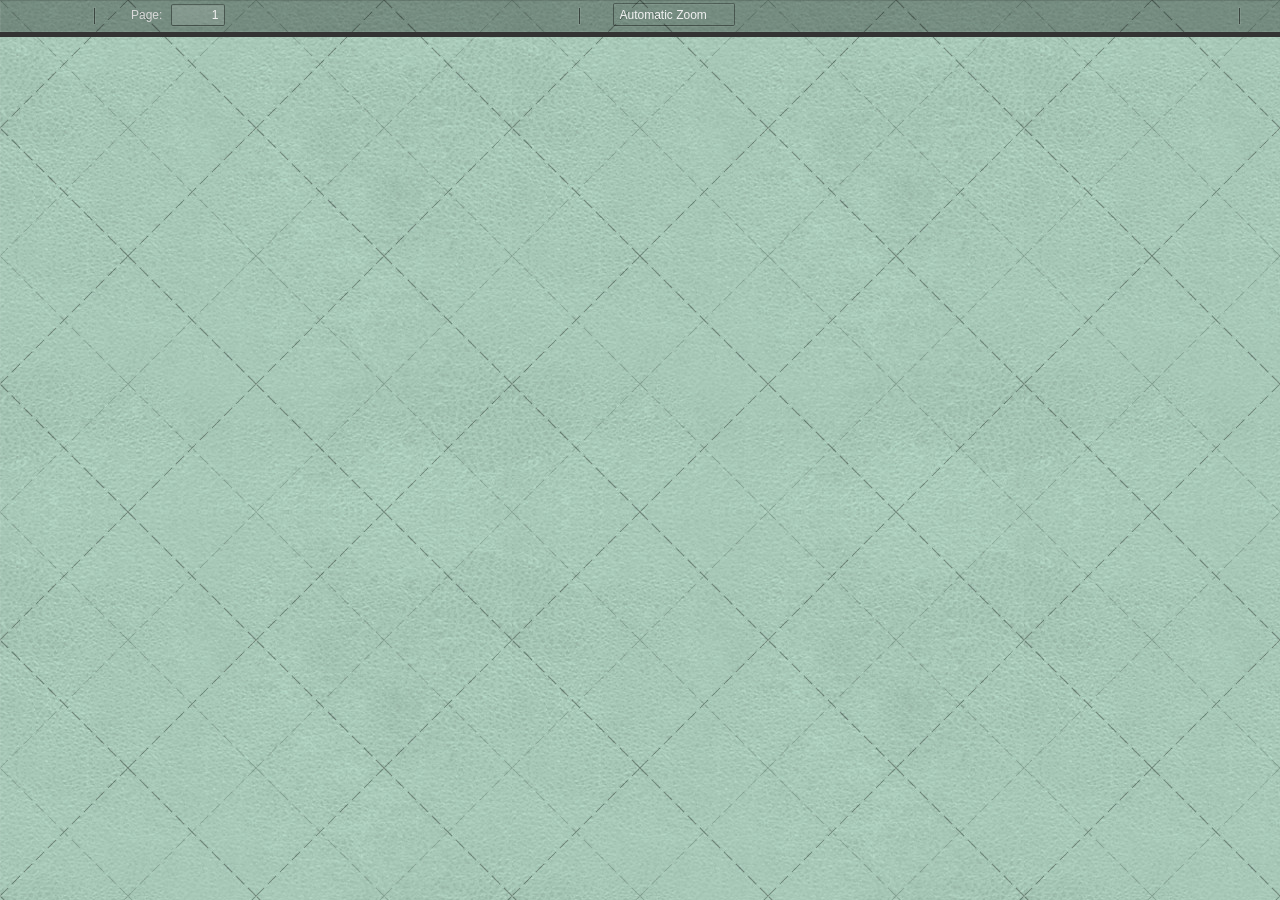
==== commit 62f6b103: "Hidden sidebar." ====
--- a/index.html
+++ b/index.html
@@ -127,14 +127,6 @@
 
         <div id="secondaryToolbar" class="secondaryToolbar hidden doorHangerRight">
           <div id="secondaryToolbarButtonContainer">
-            <button id="secondaryPresentationMode" class="secondaryToolbarButton presentationMode visibleLargeView" title="Switch to Presentation Mode" tabindex="51" data-l10n-id="presentation_mode">
-              <span data-l10n-id="presentation_mode_label">Presentation Mode</span>
-            </button>
-
-            <button id="secondaryOpenFile" class="secondaryToolbarButton openFile visibleLargeView" title="Open File" tabindex="52" data-l10n-id="open_file">
-              <span data-l10n-id="open_file_label">Open</span>
-            </button>
-
             <button id="secondaryPrint" class="secondaryToolbarButton print visibleMediumView" title="Print" tabindex="53" data-l10n-id="print">
               <span data-l10n-id="print_label">Print</span>
             </button>
@@ -142,10 +134,6 @@
             <button id="secondaryDownload" class="secondaryToolbarButton download visibleMediumView" title="Download" tabindex="54" data-l10n-id="download">
               <span data-l10n-id="download_label">Download</span>
             </button>
-
-            <a href="#" id="secondaryViewBookmark" class="secondaryToolbarButton bookmark visibleSmallView" title="Current view (copy or open in new window)" tabindex="55" data-l10n-id="bookmark">
-              <span data-l10n-id="bookmark_label">Current View</span>
-            </a>
 
             <div class="horizontalToolbarSeparator visibleLargeView"></div>
 
@@ -183,7 +171,7 @@
           <div id="toolbarContainer">
             <div id="toolbarViewer">
               <div id="toolbarViewerLeft">
-                <button id="sidebarToggle" class="toolbarButton" title="Toggle Sidebar" tabindex="11" data-l10n-id="toggle_sidebar">
+                <button id="sidebarToggle" class="toolbarButton hidden" title="Toggle Sidebar" tabindex="11" data-l10n-id="toggle_sidebar">
                   <span data-l10n-id="toggle_sidebar_label">Toggle Sidebar</span>
                 </button>
                 <div class="toolbarButtonSpacer"></div>
@@ -204,14 +192,6 @@
                 <span id="numPages" class="toolbarLabel"></span>
               </div>
               <div id="toolbarViewerRight">
-                <button id="presentationMode" class="toolbarButton presentationMode hiddenLargeView" title="Switch to Presentation Mode" tabindex="31" data-l10n-id="presentation_mode">
-                  <span data-l10n-id="presentation_mode_label">Presentation Mode</span>
-                </button>
-
-                <button id="openFile" class="toolbarButton openFile hiddenLargeView" title="Open File" tabindex="32" data-l10n-id="open_file">
-                  <span data-l10n-id="open_file_label">Open</span>
-                </button>
-
                 <button id="print" class="toolbarButton print hiddenMediumView" title="Print" tabindex="33" data-l10n-id="print">
                   <span data-l10n-id="print_label">Print</span>
                 </button>
@@ -219,9 +199,6 @@
                 <button id="download" class="toolbarButton download hiddenMediumView" title="Download" tabindex="34" data-l10n-id="download">
                   <span data-l10n-id="download_label">Download</span>
                 </button>
-                <a href="#" id="viewBookmark" class="toolbarButton bookmark hiddenSmallView" title="Current view (copy or open in new window)" tabindex="35" data-l10n-id="bookmark">
-                  <span data-l10n-id="bookmark_label">Current View</span>
-                </a>
 
                 <div class="verticalToolbarSeparator hiddenSmallView"></div>
 
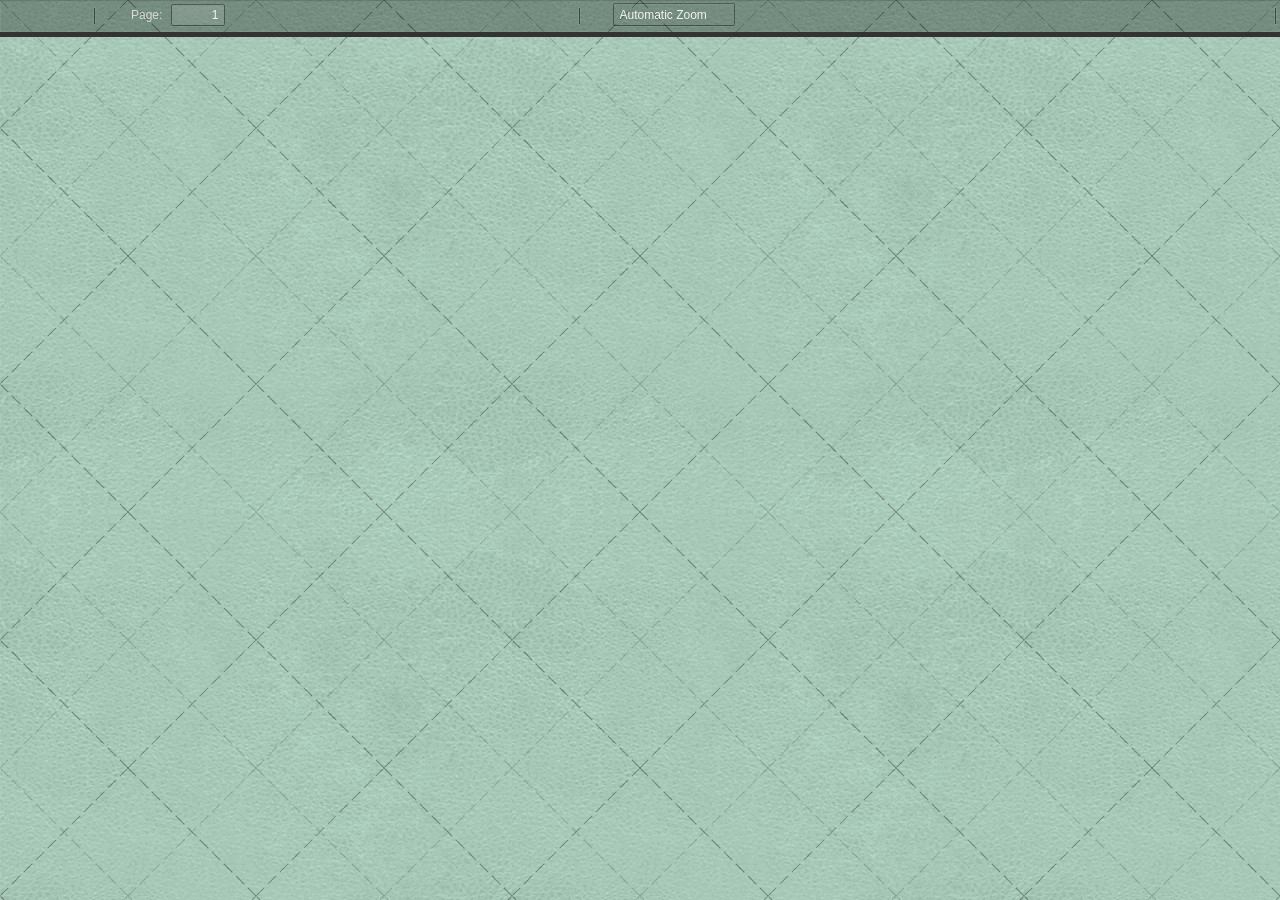
==== commit a446775e: "Hid tools." ====
--- a/index.html
+++ b/index.html
@@ -202,7 +202,7 @@
 
                 <div class="verticalToolbarSeparator hiddenSmallView"></div>
 
-                <button id="secondaryToolbarToggle" class="toolbarButton" title="Tools" tabindex="36" data-l10n-id="tools">
+                <button id="secondaryToolbarToggle" class="toolbarButton hidden" title="Tools" tabindex="36" data-l10n-id="tools">
                   <span data-l10n-id="tools_label">Tools</span>
                 </button>
               </div>
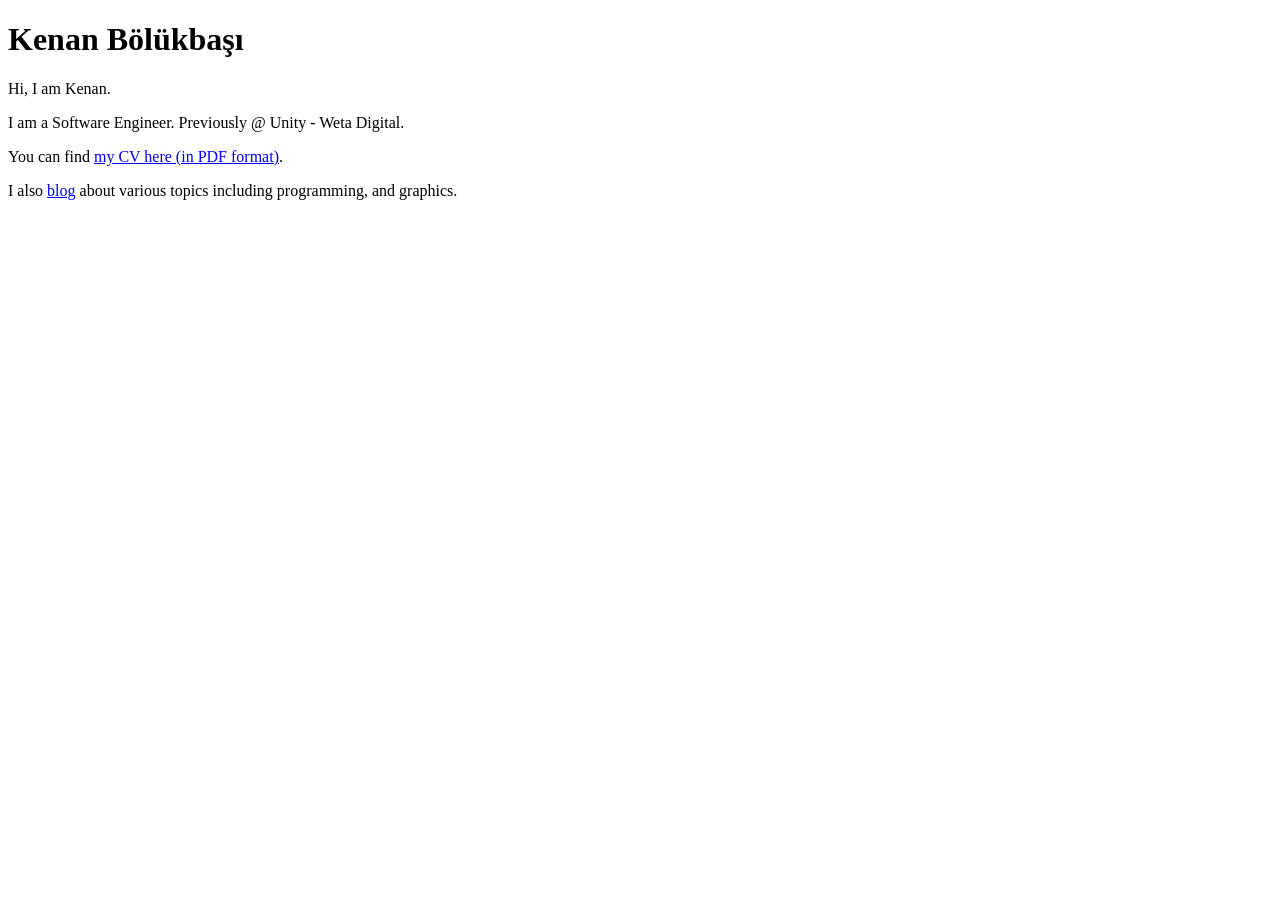
==== commit b4baa98e: "Completely removed the pdf reader. Replaced the index page with a very simple page." ====
--- a/index.html
+++ b/index.html
@@ -1,32 +1,10 @@
-<!doctype html>
-<!--
-    Copyright 2012 Mozilla Foundation
-
-    Licensed under the Apache License, Version 2.0 (the "License");
-    you may not use this file except in compliance with the License.
-    You may obtain a copy of the License at
-
-    http://www.apache.org/licenses/LICENSE-2.0
-
-    Unless required by applicable law or agreed to in writing, software
-    distributed under the License is distributed on an "AS IS" BASIS,
-    WITHOUT WARRANTIES OR CONDITIONS OF ANY KIND, either express or implied.
-    See the License for the specific language governing permissions and
-    limitations under the License.
-
-    Adobe CMap resources are covered by their own copyright but the same license:
-
-    Copyright 1990-2015 Adobe Systems Incorporated.
-
-    See https://github.com/adobe-type-tools/cmap-resources
-  -->
-<html lang="en" dir="ltr" mozdisallowselectionprint moznomarginboxes>
+<!DOCTYPE html>
+<html lang="en">
   <head>
     <meta charset="utf-8">
     <meta name="viewport" content="width=device-width, initial-scale=1, maximum-scale=1">
-    <meta name="google" content="notranslate">
     <meta http-equiv="X-UA-Compatible" content="IE=edge">
-    <title>Kenan Bölükbaşı Resume</title>
+    <title>Kenan Bölükbaşı - Homepage</title>
     <meta name="author" content="Kenan Bölükbaşı" />
     <meta name="keywords" content="Kenan Bölükbaşı, kenanbölükbaşı, kenanb,
                                    kenanbolukbasi, kenan bolukbasi, twiniwt,
@@ -59,372 +37,25 @@
     <link rel="icon" href="favicon.png" />
     <!-- CSS -->
     <link rel="stylesheet" href="/css/kenanb.css?v=1.0" type="text/css" />
-    <link rel="stylesheet" href="/css/viewer.css" type="text/css" />
-    <!-- PDFJS -->
-    <script src="/js/compatibility.js"></script>
-    <link rel="resource" type="application/l10n" href="/locale/locale.properties">
-    <script src="/js/l10n.js"></script>
-    <script src="/js/pdf.js"></script>
-    <script type="text/javascript">
-      var DEFAULT_URL = 'kenan_bolukbasi_cv.pdf';
-    </script>
-    <!-- <script src="/js/debugger.js"></script> -->
-    <script src="/js/viewer.js"></script>
+  </head>
+  <body>
 
-  </head>
-  <body tabindex="1" class="loadingInProgress">
-    <!-- <object data="kenan_bolukbasi_cv.pdf" type="application/pdf" width="100%" height="100%"> -->
-    <!--   <iframe src="kenan_bolukbasi_cv.pdf" style="border: none;" width="100%" height="100%"> -->
-    <!--     This browser does not support PDFs. Please download the PDF to view it: <a href="kenan_bolukbasi_cv.pdf">Download PDF</a> -->
-    <!--   </iframe> -->
-    <!-- </object> -->
-    <div id="outerContainer">
+    <header>
+    <h1>Kenan Bölükbaşı</h1>
+    <p>Hi, I am Kenan.</p>
+    <p>I am a Software Engineer. Previously @ Unity - Weta Digital.</p>
+    <p>You can find <a href="kenan_bolukbasi_cv.pdf">my CV here (in PDF format)</a>.</p>
+    <p>I also <a href="https://blog.kenanb.com/">blog</a> about various topics including programming, and graphics.</p>
+    </header>
 
-      <div id="sidebarContainer">
-        <div id="toolbarSidebar">
-          <div class="splitToolbarButton toggled">
-            <button id="viewThumbnail" class="toolbarButton group toggled" title="Show Thumbnails" tabindex="2" data-l10n-id="thumbs">
-              <span data-l10n-id="thumbs_label">Thumbnails</span>
-            </button>
-            <button id="viewOutline" class="toolbarButton group" title="Show Document Outline" tabindex="3" data-l10n-id="outline">
-              <span data-l10n-id="outline_label">Document Outline</span>
-            </button>
-            <button id="viewAttachments" class="toolbarButton group" title="Show Attachments" tabindex="4" data-l10n-id="attachments">
-              <span data-l10n-id="attachments_label">Attachments</span>
-            </button>
-          </div>
-        </div>
-        <div id="sidebarContent">
-          <div id="thumbnailView">
-          </div>
-          <div id="outlineView" class="hidden">
-          </div>
-          <div id="attachmentsView" class="hidden">
-          </div>
-        </div>
-      </div>  <!-- sidebarContainer -->
+	<script>
+  (function(i,s,o,g,r,a,m){i['GoogleAnalyticsObject']=r;i[r]=i[r]||function(){
+  (i[r].q=i[r].q||[]).push(arguments)},i[r].l=1*new Date();a=s.createElement(o),
+  m=s.getElementsByTagName(o)[0];a.async=1;a.src=g;m.parentNode.insertBefore(a,m)
+  })(window,document,'script','https://www.google-analytics.com/analytics.js','ga');
 
-      <div id="mainContainer">
-        <div class="findbar hidden doorHanger hiddenSmallView" id="findbar">
-          <label for="findInput" class="toolbarLabel" data-l10n-id="find_label">Find:</label>
-          <input id="findInput" class="toolbarField" tabindex="91">
-          <div class="splitToolbarButton">
-            <button class="toolbarButton findPrevious" title="" id="findPrevious" tabindex="92" data-l10n-id="find_previous">
-              <span data-l10n-id="find_previous_label">Previous</span>
-            </button>
-            <div class="splitToolbarButtonSeparator"></div>
-            <button class="toolbarButton findNext" title="" id="findNext" tabindex="93" data-l10n-id="find_next">
-              <span data-l10n-id="find_next_label">Next</span>
-            </button>
-          </div>
-          <input type="checkbox" id="findHighlightAll" class="toolbarField" tabindex="94">
-          <label for="findHighlightAll" class="toolbarLabel" data-l10n-id="find_highlight">Highlight all</label>
-          <input type="checkbox" id="findMatchCase" class="toolbarField" tabindex="95">
-          <label for="findMatchCase" class="toolbarLabel" data-l10n-id="find_match_case_label">Match case</label>
-          <span id="findResultsCount" class="toolbarLabel hidden"></span>
-          <span id="findMsg" class="toolbarLabel"></span>
-        </div>  <!-- findbar -->
-
-        <div id="secondaryToolbar" class="secondaryToolbar hidden doorHangerRight">
-          <div id="secondaryToolbarButtonContainer">
-            <button id="secondaryPrint" class="secondaryToolbarButton print visibleMediumView" title="Print" tabindex="53" data-l10n-id="print">
-              <span data-l10n-id="print_label">Print</span>
-            </button>
-
-            <button id="secondaryDownload" class="secondaryToolbarButton download visibleMediumView" title="Download" tabindex="54" data-l10n-id="download">
-              <span data-l10n-id="download_label">Download</span>
-            </button>
-
-            <div class="horizontalToolbarSeparator visibleLargeView"></div>
-
-            <button id="firstPage" class="secondaryToolbarButton firstPage" title="Go to First Page" tabindex="56" data-l10n-id="first_page">
-              <span data-l10n-id="first_page_label">Go to First Page</span>
-            </button>
-            <button id="lastPage" class="secondaryToolbarButton lastPage" title="Go to Last Page" tabindex="57" data-l10n-id="last_page">
-              <span data-l10n-id="last_page_label">Go to Last Page</span>
-            </button>
-
-            <div class="horizontalToolbarSeparator"></div>
-
-            <button id="pageRotateCw" class="secondaryToolbarButton rotateCw" title="Rotate Clockwise" tabindex="58" data-l10n-id="page_rotate_cw">
-              <span data-l10n-id="page_rotate_cw_label">Rotate Clockwise</span>
-            </button>
-            <button id="pageRotateCcw" class="secondaryToolbarButton rotateCcw" title="Rotate Counterclockwise" tabindex="59" data-l10n-id="page_rotate_ccw">
-              <span data-l10n-id="page_rotate_ccw_label">Rotate Counterclockwise</span>
-            </button>
-
-            <div class="horizontalToolbarSeparator"></div>
-
-            <button id="toggleHandTool" class="secondaryToolbarButton handTool" title="Enable hand tool" tabindex="60" data-l10n-id="hand_tool_enable">
-              <span data-l10n-id="hand_tool_enable_label">Enable hand tool</span>
-            </button>
-
-            <div class="horizontalToolbarSeparator"></div>
-
-            <button id="documentProperties" class="secondaryToolbarButton documentProperties" title="Document Properties…" tabindex="61" data-l10n-id="document_properties">
-              <span data-l10n-id="document_properties_label">Document Properties…</span>
-            </button>
-          </div>
-        </div>  <!-- secondaryToolbar -->
-
-        <div class="toolbar">
-          <div id="toolbarContainer">
-            <div id="toolbarViewer">
-              <div id="toolbarViewerLeft">
-                <button id="sidebarToggle" class="toolbarButton hidden" title="Toggle Sidebar" tabindex="11" data-l10n-id="toggle_sidebar">
-                  <span data-l10n-id="toggle_sidebar_label">Toggle Sidebar</span>
-                </button>
-                <div class="toolbarButtonSpacer"></div>
-                <button id="viewFind" class="toolbarButton group hiddenSmallView" title="Find in Document" tabindex="12" data-l10n-id="findbar">
-                  <span data-l10n-id="findbar_label">Find</span>
-                </button>
-                <div class="splitToolbarButton">
-                  <button class="toolbarButton pageUp" title="Previous Page" id="previous" tabindex="13" data-l10n-id="previous">
-                    <span data-l10n-id="previous_label">Previous</span>
-                  </button>
-                  <div class="splitToolbarButtonSeparator"></div>
-                  <button class="toolbarButton pageDown" title="Next Page" id="next" tabindex="14" data-l10n-id="next">
-                    <span data-l10n-id="next_label">Next</span>
-                  </button>
-                </div>
-                <label id="pageNumberLabel" class="toolbarLabel" for="pageNumber" data-l10n-id="page_label">Page: </label>
-                <input type="number" id="pageNumber" class="toolbarField pageNumber" value="1" size="4" min="1" tabindex="15">
-                <span id="numPages" class="toolbarLabel"></span>
-              </div>
-              <div id="toolbarViewerRight">
-                <button id="print" class="toolbarButton print hiddenMediumView" title="Print" tabindex="33" data-l10n-id="print">
-                  <span data-l10n-id="print_label">Print</span>
-                </button>
-
-                <button id="download" class="toolbarButton download hiddenMediumView" title="Download" tabindex="34" data-l10n-id="download">
-                  <span data-l10n-id="download_label">Download</span>
-                </button>
-
-                <div class="verticalToolbarSeparator hiddenSmallView"></div>
-
-                <button id="secondaryToolbarToggle" class="toolbarButton hidden" title="Tools" tabindex="36" data-l10n-id="tools">
-                  <span data-l10n-id="tools_label">Tools</span>
-                </button>
-              </div>
-              <div class="outerCenter">
-                <div class="innerCenter" id="toolbarViewerMiddle">
-                  <div class="splitToolbarButton">
-                    <button id="zoomOut" class="toolbarButton zoomOut" title="Zoom Out" tabindex="21" data-l10n-id="zoom_out">
-                      <span data-l10n-id="zoom_out_label">Zoom Out</span>
-                    </button>
-                    <div class="splitToolbarButtonSeparator"></div>
-                    <button id="zoomIn" class="toolbarButton zoomIn" title="Zoom In" tabindex="22" data-l10n-id="zoom_in">
-                      <span data-l10n-id="zoom_in_label">Zoom In</span>
-                    </button>
-                  </div>
-                  <span id="scaleSelectContainer" class="dropdownToolbarButton">
-                    <select id="scaleSelect" title="Zoom" tabindex="23" data-l10n-id="zoom">
-                      <option id="pageAutoOption" title="" value="auto" selected="selected" data-l10n-id="page_scale_auto">Automatic Zoom</option>
-                      <option id="pageActualOption" title="" value="page-actual" data-l10n-id="page_scale_actual">Actual Size</option>
-                      <option id="pageFitOption" title="" value="page-fit" data-l10n-id="page_scale_fit">Fit Page</option>
-                      <option id="pageWidthOption" title="" value="page-width" data-l10n-id="page_scale_width">Full Width</option>
-                      <option id="customScaleOption" title="" value="custom"></option>
-                      <option title="" value="0.5" data-l10n-id="page_scale_percent" data-l10n-args='{ "scale": 50 }'>50%</option>
-                      <option title="" value="0.75" data-l10n-id="page_scale_percent" data-l10n-args='{ "scale": 75 }'>75%</option>
-                      <option title="" value="1" data-l10n-id="page_scale_percent" data-l10n-args='{ "scale": 100 }'>100%</option>
-                      <option title="" value="1.25" data-l10n-id="page_scale_percent" data-l10n-args='{ "scale": 125 }'>125%</option>
-                      <option title="" value="1.5" data-l10n-id="page_scale_percent" data-l10n-args='{ "scale": 150 }'>150%</option>
-                      <option title="" value="2" data-l10n-id="page_scale_percent" data-l10n-args='{ "scale": 200 }'>200%</option>
-                      <option title="" value="3" data-l10n-id="page_scale_percent" data-l10n-args='{ "scale": 300 }'>300%</option>
-                      <option title="" value="4" data-l10n-id="page_scale_percent" data-l10n-args='{ "scale": 400 }'>400%</option>
-                    </select>
-                  </span>
-                </div>
-              </div>
-            </div>
-            <div id="loadingBar">
-              <div class="progress">
-                <div class="glimmer">
-                </div>
-              </div>
-            </div>
-          </div>
-        </div>
-
-        <menu type="context" id="viewerContextMenu">
-          <menuitem id="contextFirstPage" label="First Page"
-                    data-l10n-id="first_page"></menuitem>
-          <menuitem id="contextLastPage" label="Last Page"
-                    data-l10n-id="last_page"></menuitem>
-          <menuitem id="contextPageRotateCw" label="Rotate Clockwise"
-                    data-l10n-id="page_rotate_cw"></menuitem>
-          <menuitem id="contextPageRotateCcw" label="Rotate Counter-Clockwise"
-                    data-l10n-id="page_rotate_ccw"></menuitem>
-        </menu>
-
-        <div id="viewerContainer" tabindex="0">
-          <div id="viewer" class="pdfViewer"></div>
-        </div>
-
-        <div id="errorWrapper" hidden='true'>
-          <div id="errorMessageLeft">
-            <span id="errorMessage"></span>
-            <button id="errorShowMore" data-l10n-id="error_more_info">
-              More Information
-            </button>
-            <button id="errorShowLess" data-l10n-id="error_less_info" hidden='true'>
-              Less Information
-            </button>
-          </div>
-          <div id="errorMessageRight">
-            <button id="errorClose" data-l10n-id="error_close">
-              Close
-            </button>
-          </div>
-          <div class="clearBoth"></div>
-          <textarea id="errorMoreInfo" hidden='true' readonly="readonly"></textarea>
-        </div>
-      </div> <!-- mainContainer -->
-
-      <div id="overlayContainer" class="hidden">
-        <div id="passwordOverlay" class="container hidden">
-          <div class="dialog">
-            <div class="row">
-              <p id="passwordText" data-l10n-id="password_label">Enter the password to open this PDF file:</p>
-            </div>
-            <div class="row">
-              <!-- The type="password" attribute is set via script, to prevent warnings in Firefox for all http:// documents. -->
-              <input id="password" class="toolbarField">
-            </div>
-            <div class="buttonRow">
-              <button id="passwordCancel" class="overlayButton"><span data-l10n-id="password_cancel">Cancel</span></button>
-              <button id="passwordSubmit" class="overlayButton"><span data-l10n-id="password_ok">OK</span></button>
-            </div>
-          </div>
-        </div>
-        <div id="documentPropertiesOverlay" class="container hidden">
-          <div class="dialog">
-            <div class="row">
-              <span data-l10n-id="document_properties_file_name">File name:</span> <p id="fileNameField">-</p>
-            </div>
-            <div class="row">
-              <span data-l10n-id="document_properties_file_size">File size:</span> <p id="fileSizeField">-</p>
-            </div>
-            <div class="separator"></div>
-            <div class="row">
-              <span data-l10n-id="document_properties_title">Title:</span> <p id="titleField">-</p>
-            </div>
-            <div class="row">
-              <span data-l10n-id="document_properties_author">Author:</span> <p id="authorField">-</p>
-            </div>
-            <div class="row">
-              <span data-l10n-id="document_properties_subject">Subject:</span> <p id="subjectField">-</p>
-            </div>
-            <div class="row">
-              <span data-l10n-id="document_properties_keywords">Keywords:</span> <p id="keywordsField">-</p>
-            </div>
-            <div class="row">
-              <span data-l10n-id="document_properties_creation_date">Creation Date:</span> <p id="creationDateField">-</p>
-            </div>
-            <div class="row">
-              <span data-l10n-id="document_properties_modification_date">Modification Date:</span> <p id="modificationDateField">-</p>
-            </div>
-            <div class="row">
-              <span data-l10n-id="document_properties_creator">Creator:</span> <p id="creatorField">-</p>
-            </div>
-            <div class="separator"></div>
-            <div class="row">
-              <span data-l10n-id="document_properties_producer">PDF Producer:</span> <p id="producerField">-</p>
-            </div>
-            <div class="row">
-              <span data-l10n-id="document_properties_version">PDF Version:</span> <p id="versionField">-</p>
-            </div>
-            <div class="row">
-              <span data-l10n-id="document_properties_page_count">Page Count:</span> <p id="pageCountField">-</p>
-            </div>
-            <div class="buttonRow">
-              <button id="documentPropertiesClose" class="overlayButton"><span data-l10n-id="document_properties_close">Close</span></button>
-            </div>
-          </div>
-        </div>
-      </div>  <!-- overlayContainer -->
-
-    </div> <!-- outerContainer -->
-    <div id="printContainer"></div>
-    <div id="mozPrintCallback-shim" hidden>
-      <style>
-        @media print {
-        #printContainer div {
-        page-break-after: always;
-        page-break-inside: avoid;
-        }
-        }
-      </style>
-      <style scoped>
-        #mozPrintCallback-shim {
-        position: fixed;
-        top: 0;
-        left: 0;
-        height: 100%;
-        width: 100%;
-        z-index: 9999999;
-
-        display: block;
-        text-align: center;
-        background-color: rgba(0, 0, 0, 0.5);
-        }
-        #mozPrintCallback-shim[hidden] {
-        display: none;
-        }
-        @media print {
-        #mozPrintCallback-shim {
-        display: none;
-        }
-        }
-
-        #mozPrintCallback-shim .mozPrintCallback-dialog-box {
-        display: inline-block;
-        margin: -50px auto 0;
-        position: relative;
-        top: 45%;
-        left: 0;
-        min-width: 220px;
-        max-width: 400px;
-
-        padding: 9px;
-
-        border: 1px solid hsla(0, 0%, 0%, .5);
-        border-radius: 2px;
-        box-shadow: 0 1px 4px rgba(0, 0, 0, 0.3);
-
-        background-color: #474747;
-
-        color: hsl(0, 0%, 85%);
-        font-size: 16px;
-        line-height: 20px;
-        }
-        #mozPrintCallback-shim .progress-row {
-        clear: both;
-        padding: 1em 0;
-        }
-        #mozPrintCallback-shim progress {
-        width: 100%;
-        }
-        #mozPrintCallback-shim .relative-progress {
-        clear: both;
-        float: right;
-        }
-        #mozPrintCallback-shim .progress-actions {
-        clear: both;
-        }
-      </style>
-      <div class="mozPrintCallback-dialog-box">
-        <!-- TODO: Localise the following strings -->
-        Preparing document for printing...
-        <div class="progress-row">
-          <progress value="0" max="100"></progress>
-          <span class="relative-progress">0%</span>
-        </div>
-        <div class="progress-actions">
-          <input type="button" value="Cancel" class="mozPrintCallback-cancel">
-        </div>
-      </div>
-    </div>
-
+  ga('create', 'UA-46458380-1', 'auto');
+  ga('send', 'pageview');
+	</script>
   </body>
 </html>
